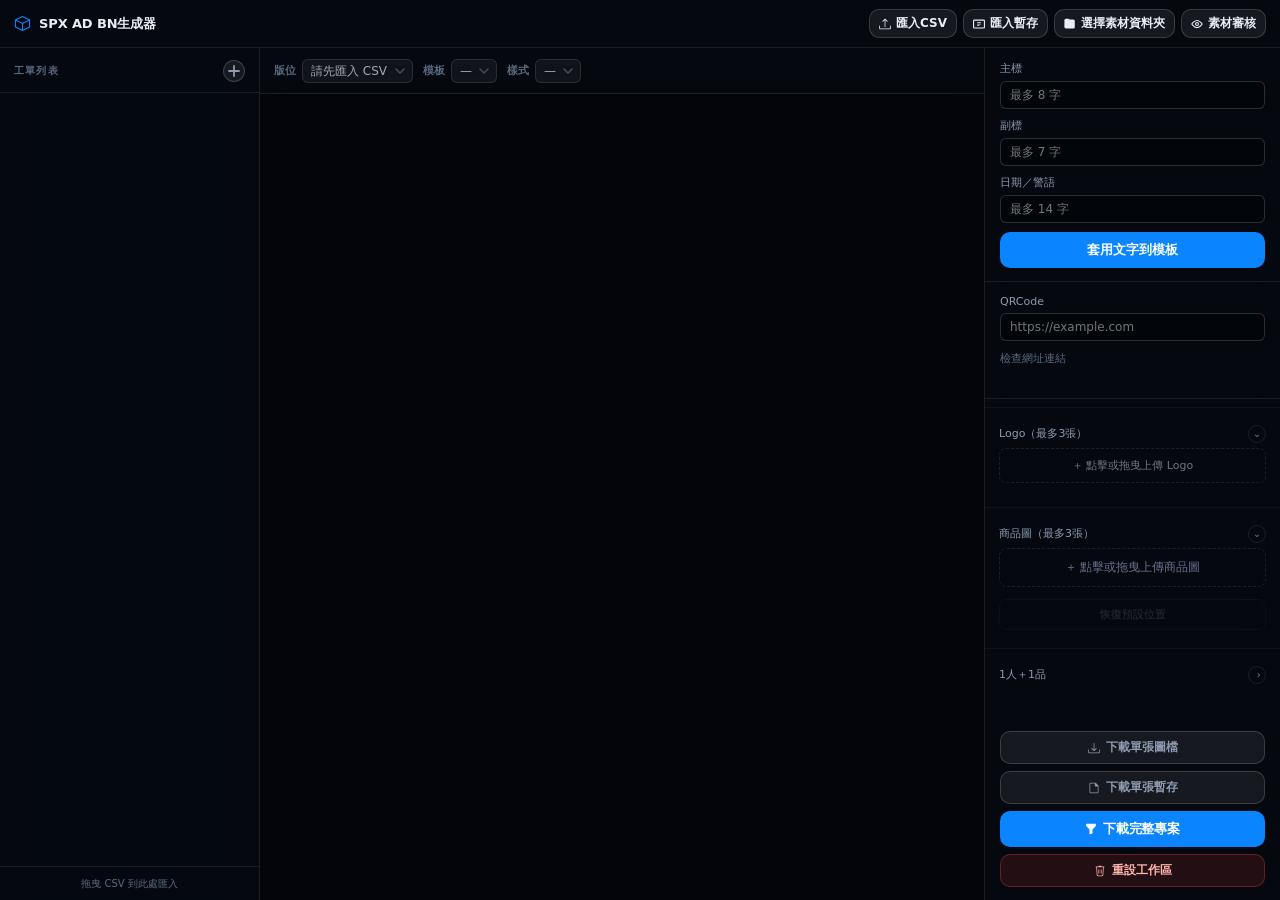
==== index.html @ cc558099 "ux: simplify upload panel copy" ====
<!doctype html>
<html lang="zh-Hant">
<head>
  <meta charset="utf-8">
  <meta name="viewport" content="width=device-width, initial-scale=1">
  <title>SPX BN生成器</title>
  <link rel="icon" href="/favicon.svg" type="image/svg+xml">
  <link rel="stylesheet" href="src/app.css?v=20260714-qrcode-a">
  <link rel="stylesheet" href="src/asset-review.css?v=20260710-review-ui-step4-a">
  <script src="js/banwords-engine-hbn.js?v=20260628"></script>
  <script src="js/banwords-data.js?v=20260628"></script>
</head>
<body>
  <!-- file:// 警告橫幅（HTTP server 下自動隱藏） -->
  <div id="file-protocol-warn" style="display:none;position:fixed;inset:0;z-index:9999;background:rgba(6,9,15,.92);backdrop-filter:blur(12px);align-items:center;justify-content:center;flex-direction:column;gap:16px;color:#fff;font-family:system-ui,sans-serif;text-align:center;padding:32px">
    <div style="font-size:48px">⚠️</div>
    <div style="font-size:20px;font-weight:600">請用「launch/啟動 AD 管理器（Chrome）.command」開啟</div>
    <div style="font-size:14px;color:#aaa;max-width:480px;line-height:1.6">
      直接用 Chrome 開啟 .html 檔案會因為瀏覽器安全限制，導致模板無法載入。<br>
      請雙擊資料夾內的 <strong style="color:#fff">「launch/啟動 AD 管理器（Chrome）.command」</strong> 檔案。
    </div>
    <div style="font-size:13px;color:#666;margin-top:8px">（若已在 localhost 開啟而看到此訊息，請忽略並關閉）</div>
    <button onclick="document.getElementById('file-protocol-warn').style.display='none'"
      style="margin-top:8px;padding:10px 24px;background:#0a84ff;border:none;border-radius:8px;color:#fff;font-size:14px;cursor:pointer">
      我知道了，繼續（功能可能不完整）
    </button>
  </div>
  <script>
    if (location.protocol === 'file:') {
      var w = document.getElementById('file-protocol-warn');
      w.style.display = 'flex';
    }
  </script>

  <div class="shell">

    <!-- ── 頂欄 ── -->
    <header class="topbar">
      <div class="topbar-brand">
        <svg class="brand-icon" viewBox="0 0 24 24" fill="none" xmlns="http://www.w3.org/2000/svg">
          <path d="M12 2L2 7v10l10 5 10-5V7L12 2z" stroke="currentColor" stroke-width="1.5" stroke-linejoin="round"/>
          <path d="M2 7l10 5 10-5M12 12v10" stroke="currentColor" stroke-width="1.5"/>
        </svg>
        <span class="brand-name">SPX AD BN生成器</span>
      </div>
      <div class="topbar-center">
        <div id="system-status" class="status-badge" style="display:none" aria-live="polite">
          <span class="status-dot"></span>
          <span class="status-text"></span>
        </div>
      </div>
      <div class="topbar-actions">
        <button id="import-btn" class="btn-topbar" type="button">
          <svg width="12" height="12" viewBox="0 0 16 16" fill="currentColor"><path d="M.5 9.9a.5.5 0 0 1 .5.5v2.5a1 1 0 0 0 1 1h12a1 1 0 0 0 1-1v-2.5a.5.5 0 0 1 1 0v2.5a2 2 0 0 1-2 2H2a2 2 0 0 1-2-2v-2.5a.5.5 0 0 1 .5-.5z"/><path d="M7.646 1.146a.5.5 0 0 1 .708 0l3 3a.5.5 0 0 1-.708.708L8.5 2.707V11.5a.5.5 0 0 1-1 0V2.707L5.354 4.854a.5.5 0 1 1-.708-.708l3-3z"/></svg>
          匯入CSV
        </button>
        <button id="import-state-btn" class="btn-topbar" type="button">
          <svg width="12" height="12" viewBox="0 0 16 16" fill="currentColor"><path d="M1.75 2A1.75 1.75 0 0 0 0 3.75v8.5C0 13.216.784 14 1.75 14h12.5A1.75 1.75 0 0 0 16 12.25v-8.5A1.75 1.75 0 0 0 14.25 2H1.75zm0 1.5h12.5a.25.25 0 0 1 .25.25v8.5a.25.25 0 0 1-.25.25H1.75a.25.25 0 0 1-.25-.25v-8.5a.25.25 0 0 1 .25-.25z"/><path d="M5.5 5.5h5v1h-5v-1zm0 2h5v1h-5v-1zm0 2h3v1h-3v-1z"/></svg>
          匯入暫存
        </button>
        <button id="folder-btn" class="btn-topbar" type="button">
          <svg width="12" height="12" viewBox="0 0 16 16" fill="currentColor"><path d="M.54 3.87.5 3a2 2 0 0 1 2-2h3.19a2 2 0 0 1 1.345.51l.33.33h5.02a2 2 0 0 1 2 2v8a2 2 0 0 1-2 2H2.5a2 2 0 0 1-2-1.87L.54 3.87z"/></svg>
          選擇素材資料夾
        </button>
        <div id="asset-review-entry" class="topbar-review-entry">
          <button id="asset-review-menu-btn" class="btn-topbar btn-topbar-review" type="button" aria-haspopup="menu" aria-expanded="false">
            <svg width="12" height="12" viewBox="0 0 16 16" fill="currentColor"><path d="M8 2.5c-3.6 0-6.33 3.35-7.34 4.82a1.18 1.18 0 0 0 0 1.36C1.67 10.15 4.4 13.5 8 13.5s6.33-3.35 7.34-4.82a1.18 1.18 0 0 0 0-1.36C14.33 5.85 11.6 2.5 8 2.5zm0 9.5c-2.93 0-5.3-2.77-6.08-4C2.7 6.77 5.07 4 8 4s5.3 2.77 6.08 4C13.3 9.23 10.93 12 8 12z"/><path d="M8 5.25A2.75 2.75 0 1 0 8 10.75 2.75 2.75 0 0 0 8 5.25zm0 4A1.25 1.25 0 1 1 8 6.75a1.25 1.25 0 0 1 0 2.5z"/></svg>
            <span id="asset-review-entry-text">素材審核</span>
          </button>
          <div id="asset-review-menu" class="asset-review-menu" role="menu" hidden>
            <button id="processed-folder-btn" class="asset-review-menu-item" type="button" role="menuitem">匯入處理結果</button>
            <button id="rerun-manifest-btn" class="asset-review-menu-item" type="button" role="menuitem" disabled>重新去背素材（0）</button>
            <button id="review-assets-btn" class="asset-review-menu-item primary" type="button" role="menuitem">開啟素材審核</button>
          </div>
        </div>
        <div id="folder-status" class="status-badge success topbar-badge" style="display:none" aria-live="polite">
          <span class="status-dot"></span>
          <span id="folder-status-text">—</span>
        </div>
        <div id="csv-status" class="status-badge success topbar-badge" style="display:none" aria-live="polite">
          <span class="status-dot"></span>
          <span id="csv-status-text">—</span>
        </div>
        <input id="import-file" type="file" accept=".xlsx,.xls,.csv" style="display:none" aria-hidden="true">
        <input id="import-state-file" type="file" accept=".json,.zip,application/json,application/zip" style="display:none" aria-hidden="true">
      </div>
    </header>

    <!-- ── AI Workflow — Ready Check 提示（Coding Phase 1／7）──
         Runtime-only，預設 hidden；不屬於 Control Center UI Upgrade 的
         Locked header/entry 結構，是獨立於 topbar 之外的附加提示列。 -->
    <div id="ai-workflow-ready-check-banner" hidden
      style="padding:10px 16px;background:#3a2200;color:#ffd9a0;font-size:13px;text-align:center;border-bottom:1px solid #5a3800;">
      <span>請先開啟 Photoshop</span>
      <button id="ai-workflow-ready-check-retry-btn" type="button"
        style="margin-left:12px;padding:4px 12px;border-radius:6px;border:1px solid #ffd9a0;background:transparent;color:#ffd9a0;font-size:13px;cursor:pointer;">
        重新檢查
      </button>
    </div>

    <!-- ── AI Workflow — Processing Mode 提示（Coding Phase 2／7 建立，
         Phase 3／7 加上 Progress N/M）── Runtime-only；Execute Accepted
         後顯示，文字由 Processing Mode Controller 依 Status Polling 回傳的
         current／total 更新；Completed／PartialFailure／Failure 之後本
         Phase 仍不關閉（解除鎖定屬於 Phase 4 範圍）。
         Stage 3 Root Cause Fix（Rerun Processing Notice Regression）：改為
         position:fixed + 與既有 Lock Overlay／Recovery Banner 同一量級的
         z-index——Rerun 觸發時 Review Workspace（position:fixed 全螢幕
         Modal）仍持續開著，先前這裡是一般 position:static 的區塊元素，一
         定會被疊在下面，導致 Rerun 時看起來「只剩下進度文字」。First
         Run／Rerun 共用同一個元素、同一套 enter()／updateProgress()／
         showCompleted() 邏輯完全不變，這裡只調整既有元素的定位方式，不是
         第二套 Banner。 -->
    <div id="ai-workflow-processing-banner" hidden
      style="position:fixed;top:0;left:0;right:0;z-index:99999;padding:10px 16px;background:#0a2540;color:#8fd3ff;font-size:13px;text-align:center;border-bottom:1px solid #123a5e;">
      <span id="ai-workflow-processing-banner-text">素材處理中</span>
      <div id="ai-workflow-processing-banner-notice" style="margin-top:4px;font-size:12px;color:#6fa9d6;line-height:1.5;">
        請勿操作 Photoshop，系統將自動完成背景處理。完成後將自動帶入素材審閱。
      </div>
    </div>

    <!-- ── AI Workflow — Global Interaction Lock Overlay（Coding Phase 2／7）
         全畫面透明遮罩，Processing Mode 期間擋下對其下所有既有 UI（含動態
         注入的外掛內容）的滑鼠／觸控互動；不修改任何既有元素本身。 -->
    <div id="ai-workflow-processing-lock-overlay" hidden
      style="position:fixed;inset:0;z-index:99998;background:transparent;cursor:not-allowed;"
      aria-hidden="true"></div>

    <!-- ── AI Workflow — Recovery Banner（Coding Phase 6／7：Error /
         Recovery Hardening）── 可復原的失敗狀態下顯示；position:fixed 且
         z-index 高於上面的 Lock Overlay（99998），因此即使 Lock 仍持續維
         持，這個 Banner 本身與其唯一的動作按鈕依然可以點擊——除了這個按鈕
         之外，使用者不能操作任何其他既有 UI（不能修改文字、切換工單、下
         載、匯入 CSV、選素材資料夾或開始新 Workflow）。內容（訊息／按鈕文
         字／按下按鈕要做什麼）完全由 js/ai-workflow-recovery.js 決定，本
         元素本身不含任何情境專屬文字。 -->
    <div id="ai-workflow-recovery-banner" hidden
      style="position:fixed;left:50%;top:16px;transform:translateX(-50%);z-index:99999;max-width:420px;padding:14px 18px;border-radius:10px;background:#2a0f0f;color:#ffd0d0;font-size:13px;text-align:center;border:1px solid #6e2020;box-shadow:0 8px 24px rgba(0,0,0,.4);">
      <div id="ai-workflow-recovery-message" style="margin-bottom:10px;line-height:1.5;"></div>
      <button id="ai-workflow-recovery-action-btn" type="button"
        style="padding:6px 18px;border-radius:6px;border:1px solid #ffd0d0;background:transparent;color:#ffd0d0;font-size:13px;cursor:pointer;">
        重試
      </button>
    </div>

    <!-- ── 工作區三欄 ── -->
    <div class="workspace">

      <!-- 左：工單列表 -->
      <aside class="job-panel" id="job-panel">
        <div class="job-panel-head">
          <span class="panel-eyebrow">工單列表</span>
          <button id="add-job-btn" class="btn-icon-round" title="新增空白工單">
            <svg width="12" height="12" viewBox="0 0 12 12" fill="none"><path d="M6 1v10M1 6h10" stroke="currentColor" stroke-width="1.8" stroke-linecap="round"/></svg>
          </button>
        </div>
        <div id="job-list" class="job-list"></div>

        <!-- 驗證錯誤面板 -->
        <div id="validation-panel" class="validation-panel" style="display:none">
          <div class="validation-panel-head">
            <svg width="12" height="12" viewBox="0 0 16 16" fill="currentColor"><path d="M8.982 1.566a1.13 1.13 0 0 0-1.96 0L.165 13.233c-.457.778.091 1.767.98 1.767h13.713c.889 0 1.438-.99.98-1.767L8.982 1.566zM8 5c.535 0 .954.462.9.995l-.35 3.507a.552.552 0 0 1-1.1 0L7.1 5.995A.905.905 0 0 1 8 5zm.002 6a1 1 0 1 1 0 2 1 1 0 0 1 0-2z"/></svg>
            <span>素材問題</span>
          </div>
          <div id="validation-errors" class="validation-errors"></div>
        </div>

        <div class="job-panel-foot">
          <p class="job-hint">拖曳 CSV 到此處匯入</p>
        </div>
      </aside>

      <!-- 中：預覽區 -->
      <main class="preview-panel">
        <div class="preview-toolbar">
          <div class="toolbar-selectors">
            <label class="toolbar-field">
              <span class="toolbar-label">版位</span>
              <select id="placement-select" class="toolbar-select"></select>
            </label>
            <label class="toolbar-field">
              <span class="toolbar-label">模板</span>
              <select id="template-select" class="toolbar-select"></select>
            </label>
            <label class="toolbar-field">
              <span class="toolbar-label">樣式</span>
              <select id="style-select" class="toolbar-select"></select>
            </label>
          </div>
        </div>
        <div class="preview-stage" id="preview-area">
          <div class="preview-loader" id="preview-loader">
            <div class="spinner"></div>
            <span>載入模板…</span>
          </div>
          <div id="preview-wrap" class="preview-block">
            <iframe id="canvas-frame" title="Banner 模板" style="display:none"></iframe>
            <img id="align-overlay" alt="" style="display:none;position:absolute;top:0;left:0;transform-origin:0 0;pointer-events:none;z-index:10;">
            <div id="prev-label" style="position:absolute;bottom:-22px;left:0;font-size:11px;color:#687090;white-space:nowrap;"></div>
          </div>
        </div>
      </main>

      <!-- 右：控制面板 -->
      <aside class="control-panel">

        <section class="ctrl-section">
          <label class="ctrl-label">
            <span class="ctrl-label-text">主標 <span id="count-headline" class="char-count"></span></span>
            <input id="field-headline" type="text" maxlength="40" placeholder="最多 8 字">
          </label>
          <label class="ctrl-label">
            <span class="ctrl-label-text">副標 <span id="count-subheadline" class="char-count"></span></span>
            <input id="field-subheadline" type="text" maxlength="40" placeholder="最多 7 字">
          </label>
          <label class="ctrl-label">
            <span class="ctrl-label-text">日期／警語 <span id="count-disclaimer" class="char-count"></span></span>
            <input id="field-disclaimer" type="text" maxlength="80" placeholder="最多 14 字">
          </label>
          <button id="apply-record" class="btn-primary" type="button">套用文字到模板</button>
        </section>

        <!-- QRCode：docs/proposals/QR-Code-Product-Proposal.md -->
        <section class="ctrl-section" id="qrcode-section">
          <label class="ctrl-label">
            <span class="ctrl-label-text">QRCode</span>
            <input id="field-qrcode-url" type="text" placeholder="https://example.com">
          </label>
          <a id="qrcode-check-link" href="#" target="_blank" rel="noopener" class="qrcode-check-link" aria-disabled="true" style="pointer-events:none;">檢查網址連結</a>
          <div id="qrcode-status" class="qrcode-status" aria-live="polite"></div>
        </section>

        <!-- Logo、商品圖、1人+1品 由 bn-editor-plugin.js 動態注入 -->
        <div id="sidebar-scroll" style="display:flex;flex-direction:column;"></div>

        <!-- 操作按鈕 -->
        <div class="ctrl-actions">
          <button id="download-btn" class="btn-secondary" type="button">
            <svg width="12" height="12" viewBox="0 0 16 16" fill="currentColor"><path d="M.5 9.9a.5.5 0 0 1 .5.5v2.5a1 1 0 0 0 1 1h12a1 1 0 0 0 1-1v-2.5a.5.5 0 0 1 1 0v2.5a2 2 0 0 1-2 2H2a2 2 0 0 1-2-2v-2.5a.5.5 0 0 1 .5-.5z"/><path d="M7.646 11.854a.5.5 0 0 0 .708 0l3-3a.5.5 0 0 0-.708-.708L8.5 10.293V1.5a.5.5 0 0 0-1 0v8.793L5.354 8.146a.5.5 0 1 0-.708.708l3 3z"/></svg>
            下載單張圖檔
          </button>
          <button id="single-state-btn" class="btn-secondary" type="button">
            <svg width="12" height="12" viewBox="0 0 16 16" fill="currentColor"><path d="M2 2.5A1.5 1.5 0 0 1 3.5 1h6.086a1.5 1.5 0 0 1 1.06.44l2.914 2.914A1.5 1.5 0 0 1 14 5.414V13.5a1.5 1.5 0 0 1-1.5 1.5h-9A1.5 1.5 0 0 1 2 13.5v-11zM3.5 2a.5.5 0 0 0-.5.5v11a.5.5 0 0 0 .5.5h9a.5.5 0 0 0 .5-.5V6h-2.5A1.5 1.5 0 0 1 9 4.5V2H3.5z"/></svg>
            下載單張暫存
          </button>
          <button id="batch-btn" class="btn-primary" type="button">
            <svg width="12" height="12" viewBox="0 0 16 16" fill="currentColor"><path d="M1.5 1.5A.5.5 0 0 1 2 1h12a.5.5 0 0 1 .5.5v2a.5.5 0 0 1-.128.334L10 8.692V13.5a.5.5 0 0 1-.342.474l-3 1A.5.5 0 0 1 6 14.5V8.692L1.628 3.834A.5.5 0 0 1 1.5 3.5v-2z"/></svg>
            下載完整專案
          </button>
          <button id="reset-workspace-btn" class="btn-danger" type="button">
            <svg width="12" height="12" viewBox="0 0 16 16" fill="currentColor"><path d="M6.5 1h3a.5.5 0 0 1 .5.5V2h3.5a.5.5 0 0 1 0 1H13l-.64 10.2A2 2 0 0 1 10.36 15H5.64a2 2 0 0 1-1.996-1.8L3 3h-.5a.5.5 0 0 1 0-1H6v-.5a.5.5 0 0 1 .5-.5zM4 3l.64 10.14a1 1 0 0 0 .998.86h4.724a1 1 0 0 0 .998-.86L12 3H4z"/><path d="M6.5 5.5A.5.5 0 0 1 7 6v5a.5.5 0 0 1-1 0V6a.5.5 0 0 1 .5-.5zm3 0A.5.5 0 0 1 10 6v5a.5.5 0 0 1-1 0V6a.5.5 0 0 1 .5-.5z"/></svg>
            重設工作區
          </button>
        </div>

      </aside>
    </div><!-- /workspace -->
  </div><!-- /shell -->

  <!-- ── 批次進度 Modal ── -->
  <div id="batch-modal" class="batch-modal" style="display:none" role="dialog" aria-modal="true" aria-label="下載完整專案進度">
    <div class="batch-modal-box">
      <div class="batch-modal-head">
        <span class="batch-modal-title">下載完整專案</span>
        <button id="batch-cancel-btn" class="batch-cancel-btn" type="button" aria-label="關閉">
          <svg width="12" height="12" viewBox="0 0 12 12" fill="none" aria-hidden="true"><path d="M2 2l8 8M10 2l-8 8" stroke="currentColor" stroke-width="1.8" stroke-linecap="round"/></svg>
        </button>
      </div>
      <div class="batch-progress-track">
        <div id="batch-progress-bar" class="batch-progress-bar" style="width:0%"></div>
      </div>
      <div id="batch-progress-text" class="batch-progress-text">準備中…</div>
      <div id="batch-job-log" class="batch-job-log"></div>
    </div>
  </div>

  <!-- ── 重設工作區確認 Modal ── -->
  <div id="reset-modal" class="batch-modal reset-modal" style="display:none" role="dialog" aria-modal="true" aria-labelledby="reset-modal-title">
    <div class="batch-modal-box reset-modal-box">
      <div class="batch-modal-head">
        <span id="reset-modal-title" class="batch-modal-title">重設工作區？</span>
        <button id="reset-close-btn" class="batch-cancel-btn" type="button" aria-label="關閉">
          <svg width="12" height="12" viewBox="0 0 12 12" fill="none" aria-hidden="true"><path d="M2 2l8 8M10 2l-8 8" stroke="currentColor" stroke-width="1.8" stroke-linecap="round"/></svg>
        </button>
      </div>
      <div class="reset-modal-body">
        <p>這會清除目前尚未儲存的所有資料。</p>
        <p>建議先下載暫存檔，以免遺失目前工作進度。</p>
      </div>
      <div class="reset-modal-actions">
        <button id="reset-cancel-btn" class="btn-secondary" type="button">取消</button>
        <button id="reset-confirm-btn" class="btn-danger" type="button">重設工作區</button>
      </div>
    </div>
  </div>

  <!-- libs -->
  <script src="config/templates.js"></script>
  <script src="js/xlsx.full.min.js"></script>
  <script src="js/jszip.min.js"></script>
  <script src="js/template-loader.js?v=20260701r"></script>
  <script src="js/bn-image-utils.js?v=20260701d"></script>
  <script src="js/product-slot-utils.js?v=20260701e"></script>
  <script src="js/asset-classifier.js?v=20260704a"></script>
  <script src="tools/qrcode-demo/qrcode.js?v=20260714a"></script>
  <script src="js/qrcode-url-utils.js?v=20260714a"></script>
  <script src="js/asset-processing.js?v=20260704a"></script>
  <script src="js/asset-render-payload.js?v=20260705-product-filename-a"></script>
  <script src="js/smart-layout-propagation.js?v=20260707-smart-layout-a"></script>
  <script src="js/asset-pipeline-state.js?v=20260709-review-ux-b"></script>
  <script src="js/asset-pipeline-manifest.js?v=20260705-2a"></script>
  <script src="js/project-persistence.js?v=20260709-persistence-core-a"></script>
  <script src="js/asset-resolver.js?v=20260705-2a"></script>
  <script src="js/asset-edit-session.js?v=20260708-review-editor-a"></script>
  <script src="js/asset-review-editor.js?v=20260710-review-ui-step2-a"></script>
  <script src="js/asset-review-workspace.js?v=20260710-review-ui-step4-a"></script>
  <script src="js/ai-workflow-ready-check.js?v=20260711-ai-workflow-phase1-a"></script>
  <script src="js/ai-workflow-manifest-build.js?v=20260711-ai-workflow-phase2-a"></script>
  <script src="js/ai-workflow-execution.js?v=20260711-ai-workflow-phase2-a"></script>
  <script src="js/ai-workflow-processing-mode.js?v=20260711-ai-workflow-phase6-a"></script>
  <script src="js/ai-workflow-status-polling.js?v=20260711-ai-workflow-phase6-a"></script>
  <script src="js/ai-workflow-auto-import.js?v=20260711-ai-workflow-phase6-a"></script>
  <script src="js/ai-workflow-orchestrator.js?v=20260711-ai-workflow-phase6-a"></script>
  <script src="js/ai-workflow-recovery.js?v=20260711-ai-workflow-phase6-a"></script>
  <script defer src="src/app.js?v=20260714-qrcode-a"></script>
  <script src="js/template-controls.js?v=20260701h"></script>
  <script src="js/logo-editor-plugin.js?v=20260629"></script>
  <script src="js/editor-plugin.js?v=20260629"></script>
  <script src="js/bn-editor-plugin.js?v=20260714a"></script>
</body>
</html>
---- src/app.css ----
/* ═══════════════════════════════════════════════
   AD 電子版位管理器 — 控制中心樣式
   深色系 + Apple 簡約玻璃效果
═══════════════════════════════════════════════ */

/* ── 設計令牌 ── */
:root {
  --bg-base:        #06090f;
  --bg-surface:     rgba(255,255,255,0.04);
  --bg-surface-2:   rgba(255,255,255,0.07);
  --bg-surface-3:   rgba(255,255,255,0.10);

  --border:         rgba(255,255,255,0.09);
  --border-strong:  rgba(255,255,255,0.16);

  --text-primary:   #e8edf5;
  --text-secondary: #8e9baf;
  --text-tertiary:  #5a6a80;

  --accent:         #0a84ff;
  --accent-dim:     rgba(10,132,255,0.15);
  --accent-border:  rgba(10,132,255,0.40);

  --success:        #30d158;
  --success-dim:    rgba(48,209,88,0.12);
  --success-border: rgba(48,209,88,0.30);
  --error:          #ff453a;
  --error-dim:      rgba(255,69,58,0.12);
  --error-border:   rgba(255,69,58,0.30);
  --warn:           #ffd60a;
  --warn-dim:       rgba(255,214,10,0.12);

  --radius-sm:  6px;
  --radius:     10px;
  --radius-lg:  14px;

  --glass: blur(18px) saturate(1.6);

  --topbar-h:      48px;
  --job-panel-w:   260px;
  --ctrl-panel-w:  296px;

  font-family:
    -apple-system,
    BlinkMacSystemFont,
    "Segoe UI",
    "PingFang TC",
    "Microsoft JhengHei",
    "Noto Sans TC",
    system-ui,
    sans-serif;
  color-scheme: dark;
}

*, *::before, *::after { box-sizing: border-box; }
html, body { margin: 0; height: 100%; overflow: hidden; }
body {
  background: var(--bg-base);
  color: var(--text-primary);
  font-size: 13px;
  -webkit-font-smoothing: antialiased;
}

/* ─────────────────────────────────────
   殼
───────────────────────────────────── */
.shell { display: flex; flex-direction: column; height: 100vh; min-width: 960px; }

/* ─────────────────────────────────────
   頂欄
───────────────────────────────────── */
.topbar {
  flex: 0 0 auto;
  min-height: var(--topbar-h);
  display: flex;
  align-items: center;
  justify-content: space-between;
  flex-wrap: wrap;
  padding: 7px 14px;
  background: rgba(6,9,15,0.88);
  backdrop-filter: var(--glass);
  -webkit-backdrop-filter: var(--glass);
  border-bottom: 1px solid var(--border);
  gap: 10px;
  z-index: 100;
}

.topbar-brand {
  display: flex;
  align-items: center;
  gap: 8px;
  flex: 0 0 auto;
}
.brand-icon { width: 17px; height: 17px; color: var(--accent); flex-shrink: 0; }
.brand-name { font-size: 13px; font-weight: 700; letter-spacing: -.01em; white-space: nowrap; }

.topbar-center { flex: 1 1 160px; min-width: 120px; display: flex; justify-content: center; }

.status-badge,
.status-pill,
.folder-chip {
  display: inline-flex;
  align-items: center;
  gap: 6px;
  padding: 4px 10px;
  border-radius: 999px;
  background: var(--bg-surface);
  border: 1px solid var(--border);
  font-size: 11px;
  font-weight: 600;
  color: var(--text-secondary);
  line-height: 1;
  white-space: nowrap;
  max-width: 190px;
  overflow: hidden;
  text-overflow: ellipsis;
  transition: background .2s, border-color .2s, color .2s, opacity .2s, transform .2s;
}
.status-badge.success,
.status-pill.success,
.folder-chip.success,
.folder-chip { background: var(--success-dim); border-color: var(--success-border); color: var(--success); }
.status-badge.error,
.status-pill.error,
.folder-chip.error { background: var(--error-dim); border-color: var(--error-border); color: var(--error); }
.status-dot {
  width: 6px; height: 6px; border-radius: 50%;
  background: var(--text-tertiary);
  transition: background .2s;
  flex-shrink: 0;
}
.status-badge.success .status-dot,
.status-pill.success .status-dot,
.folder-chip.success .status-dot,
.folder-chip .status-dot { background: var(--success); }
.status-badge.error .status-dot,
.status-pill.error .status-dot,
.folder-chip.error .status-dot { background: var(--error); }

.topbar-actions {
  flex: 1 1 640px;
  min-width: 0;
  display: flex;
  align-items: center;
  justify-content: flex-end;
  flex-wrap: wrap;
  gap: 6px;
}

.topbar-badge { margin-left: -2px; }

.btn-topbar {
  display: inline-flex;
  align-items: center;
  gap: 5px;
  padding: 5px 9px;
  border: 1px solid var(--border-strong);
  border-radius: var(--radius);
  background: var(--bg-surface-2);
  color: var(--text-primary);
  font: inherit;
  font-size: 12px;
  font-weight: 600;
  cursor: pointer;
  transition: background .15s, border-color .15s;
  white-space: nowrap;
}
.btn-topbar:hover { background: var(--bg-surface-3); border-color: rgba(255,255,255,.22); }
.btn-topbar:disabled, .btn-topbar.is-disabled { opacity: .45; cursor: not-allowed; }
.btn-topbar:disabled:hover, .btn-topbar.is-disabled:hover { background: var(--bg-surface-2); border-color: var(--border-strong); }

.topbar-review-entry {
  position: relative;
  display: inline-flex;
  align-items: center;
}

.btn-topbar-review {
  max-width: 240px;
}

.btn-topbar-review span {
  overflow: hidden;
  text-overflow: ellipsis;
}

.asset-review-menu {
  position: absolute;
  top: calc(100% + 6px);
  right: 0;
  z-index: 240;
  min-width: 180px;
  padding: 6px;
  border-radius: var(--radius);
  border: 1px solid var(--border-strong);
  background: rgba(12,16,24,0.96);
  box-shadow: 0 16px 40px rgba(0,0,0,.42);
  backdrop-filter: var(--glass);
  -webkit-backdrop-filter: var(--glass);
}

.asset-review-menu[hidden] { display: none; }

.asset-review-menu-item {
  width: 100%;
  display: flex;
  align-items: center;
  justify-content: flex-start;
  min-height: 30px;
  padding: 7px 9px;
  border: 0;
  border-radius: var(--radius-sm);
  background: transparent;
  color: var(--text-primary);
  font: inherit;
  font-size: 12px;
  font-weight: 650;
  text-align: left;
  cursor: pointer;
}

.asset-review-menu-item:hover { background: var(--bg-surface-2); }
.asset-review-menu-item.primary { color: #dbeafe; }
.asset-review-menu-item:disabled {
  color: var(--text-tertiary);
  cursor: not-allowed;
}
.asset-review-menu-item:disabled:hover { background: transparent; }

@media (max-width: 1240px) {
  .topbar {
    align-items: flex-start;
  }

  .topbar-center {
    order: 3;
    flex: 1 1 100%;
    justify-content: flex-start;
  }

  .topbar-actions {
    flex: 1 1 calc(100% - 190px);
  }

  .btn-topbar {
    font-size: 11px;
    padding-inline: 8px;
  }

  .btn-topbar-review {
    max-width: 190px;
  }

  .status-badge,
  .status-pill,
  .folder-chip {
    max-width: 150px;
  }
}

/* ─────────────────────────────────────
   工作區：三欄
───────────────────────────────────── */
.workspace {
  flex: 1;
  display: grid;
  grid-template-columns: var(--job-panel-w) 1fr var(--ctrl-panel-w);
  min-height: 0;
  overflow: hidden;
}

/* ─────────────────────────────────────
   左：工單列表
───────────────────────────────────── */
.job-panel {
  display: flex;
  flex-direction: column;
  background: rgba(6,9,15,0.6);
  backdrop-filter: var(--glass);
  -webkit-backdrop-filter: var(--glass);
  border-right: 1px solid var(--border);
  overflow: hidden;
}
.job-panel.drop-highlight { outline: 2px dashed var(--accent); outline-offset: -3px; }

.job-panel-head {
  flex: 0 0 auto;
  display: flex;
  align-items: center;
  justify-content: space-between;
  padding: 12px 14px 10px;
  border-bottom: 1px solid var(--border);
}
.panel-eyebrow {
  font-size: 10px;
  font-weight: 800;
  letter-spacing: .12em;
  text-transform: uppercase;
  color: var(--text-tertiary);
}

.btn-icon-round {
  width: 22px; height: 22px;
  border-radius: 50%;
  border: 1px solid var(--border-strong);
  background: var(--bg-surface-2);
  color: var(--text-secondary);
  display: flex; align-items: center; justify-content: center;
  cursor: pointer;
  transition: background .15s, color .15s, border-color .15s;
  padding: 0;
}
.btn-icon-round:hover { background: var(--accent-dim); border-color: var(--accent-border); color: var(--accent); }
.btn-icon-round svg { pointer-events: none; }

.job-list {
  flex: 1;
  overflow-y: auto;
  padding: 7px;
  display: flex;
  flex-direction: column;
  gap: 4px;
}
.job-list::-webkit-scrollbar { width: 3px; }
.job-list::-webkit-scrollbar-thumb { background: var(--border-strong); border-radius: 3px; }

/* 工單卡片 */
.job-card {
  display: flex;
  align-items: center;
  gap: 8px;
  padding: 7px 9px;
  border-radius: var(--radius);
  border: 1px solid transparent;
  background: var(--bg-surface);
  cursor: pointer;
  transition: background .15s, border-color .15s;
  user-select: none;
  position: relative;
}
.job-card:hover  { background: var(--bg-surface-2); border-color: var(--border); }
.job-card.active { background: var(--accent-dim); border-color: var(--accent-border); }

.job-card-thumb {
  flex: 0 0 56px; width: 56px; height: 44px;
  border-radius: var(--radius-sm);
  background: var(--bg-surface-3);
  border: 1px solid var(--border);
  overflow: hidden;
  display: flex; align-items: center; justify-content: center;
  position: relative;
  padding: 3px;
}
.job-card-thumb img {
  width: 100%;
  height: 100%;
  object-fit: contain;
  border-radius: calc(var(--radius-sm) - 3px);
  display: block;
}
.job-card-thumb-placeholder { font-size: 16px; opacity: .28; }
.job-card-thumb-placeholder.loading {
  width: 100%;
  height: 100%;
  border-radius: calc(var(--radius-sm) - 3px);
  opacity: 1;
  background: linear-gradient(90deg, rgba(255,255,255,.06), rgba(255,255,255,.16), rgba(255,255,255,.06));
  background-size: 220% 100%;
  animation: thumbShimmer 1.2s ease-in-out infinite;
}
@keyframes thumbShimmer {
  from { background-position: 120% 0; }
  to   { background-position: -120% 0; }
}

/* 驗證狀態點 */
.job-valid-dot {
  position: absolute;
  bottom: 2px; right: 2px;
  width: 8px; height: 8px;
  border-radius: 50%;
  border: 1.5px solid var(--bg-base);
}
.job-valid-dot.ok      { background: var(--success); }
.job-valid-dot.error   { background: var(--error); }
.job-valid-dot.pending { background: var(--text-tertiary); }
.job-valid-dot.warn    { background: var(--warn); }

.job-card-body { flex: 1; min-width: 0; }
.job-card-num  { font-size: 10px; color: var(--text-tertiary); margin-bottom: 1px; }
.job-card-headline { font-size: 12px; font-weight: 600; color: var(--text-primary); overflow: hidden; text-overflow: ellipsis; white-space: nowrap; }
.job-card-sub  { font-size: 10px; color: var(--text-secondary); overflow: hidden; text-overflow: ellipsis; white-space: nowrap; margin-top: 1px; }

.job-card-del {
  flex: 0 0 auto; opacity: 0;
  width: 16px; height: 16px;
  border-radius: 50%; border: none;
  background: rgba(255,69,58,.18); color: var(--error);
  font-size: 10px; cursor: pointer;
  display: flex; align-items: center; justify-content: center;
  transition: opacity .15s, background .15s; padding: 0;
}
.job-card:hover .job-card-del { opacity: 1; }
.job-card-del:hover { background: rgba(255,69,58,.35); }

/* 驗證錯誤面板 */
.validation-panel {
  flex: 0 0 auto;
  border-top: 1px solid var(--error-border);
  background: var(--error-dim);
  max-height: 140px;
  overflow-y: auto;
}
.validation-panel-head {
  display: flex; align-items: center; gap: 5px;
  padding: 8px 12px 5px;
  font-size: 11px; font-weight: 700; color: var(--error);
}
.validation-errors { padding: 0 12px 8px; }
.validation-error-item {
  font-size: 10px; color: var(--error);
  padding: 2px 0;
  white-space: nowrap; overflow: hidden; text-overflow: ellipsis;
}

.job-panel-foot { flex: 0 0 auto; padding: 9px 12px; border-top: 1px solid var(--border); }
.job-hint { margin: 0; font-size: 10px; color: var(--text-tertiary); text-align: center; line-height: 1.5; }

/* ─────────────────────────────────────
   中：預覽
───────────────────────────────────── */
.preview-panel {
  display: flex; flex-direction: column;
  min-width: 0; background: var(--bg-base); overflow: hidden;
}

.preview-toolbar {
  flex: 0 0 46px;
  display: flex; align-items: center; justify-content: space-between;
  padding: 0 14px;
  background: rgba(6,9,15,0.75);
  backdrop-filter: var(--glass); -webkit-backdrop-filter: var(--glass);
  border-bottom: 1px solid var(--border);
  gap: 12px;
}
.toolbar-selectors { display: flex; align-items: center; gap: 10px; }
.toolbar-field { display: flex; align-items: center; gap: 6px; }
.toolbar-label { font-size: 11px; color: var(--text-tertiary); font-weight: 600; white-space: nowrap; }
.toolbar-select {
  appearance: none; -webkit-appearance: none;
  padding: 4px 24px 4px 8px;
  border: 1px solid var(--border-strong);
  border-radius: var(--radius-sm);
  background: var(--bg-surface-2) url("data:image/svg+xml,%3Csvg xmlns='http://www.w3.org/2000/svg' width='10' height='6' viewBox='0 0 10 6'%3E%3Cpath d='M1 1l4 4 4-4' stroke='%235a6a80' stroke-width='1.5' fill='none' stroke-linecap='round'/%3E%3C/svg%3E") no-repeat right 7px center;
  color: var(--text-primary); font: inherit; font-size: 12px;
  cursor: pointer; transition: border-color .15s; max-width: 200px;
}
.toolbar-select:focus { outline: none; border-color: var(--accent); }
.preview-stage {
  flex: 1; position: relative; overflow: hidden; background: #03050a;
  display: flex; align-items: center; justify-content: center;
}
.preview-loader {
  position: absolute; inset: 0;
  display: flex; flex-direction: column;
  align-items: center; justify-content: center;
  gap: 12px; color: var(--text-tertiary); font-size: 12px;
}
.spinner {
  width: 24px; height: 24px;
  border: 2px solid var(--border);
  border-top-color: var(--accent);
  border-radius: 50%;
  animation: spin .8s linear infinite;
}
@keyframes spin { to { transform: rotate(360deg); } }

/* ─── preview-wrap：由 fitPreview() 動態設寬高（等於 banner 縮放後的視覺尺寸） ─── */
#preview-wrap {
  position: relative;
  overflow: hidden;
  flex-shrink: 0;
}

#canvas-frame {
  display: block;
  border: 0;
  transform-origin: 0 0;   /* scale 從 iframe 左上角展開，wrap 已對齊 */
}

/* ─────────────────────────────────────
   右：控制面板
───────────────────────────────────── */
.control-panel {
  display: flex; flex-direction: column;
  background: rgba(6,9,15,0.72);
  backdrop-filter: var(--glass); -webkit-backdrop-filter: var(--glass);
  border-left: 1px solid var(--border);
  overflow-y: auto; overflow-x: hidden;
}
.control-panel::-webkit-scrollbar { width: 3px; }
.control-panel::-webkit-scrollbar-thumb { background: var(--border-strong); border-radius: 3px; }

.ctrl-section { padding: 13px 15px; border-bottom: 1px solid var(--border); }
.ctrl-section-title {
  display: flex; align-items: center; gap: 6px;
  margin: 0 0 11px;
  font-size: 10px; font-weight: 800; letter-spacing: .08em; text-transform: uppercase;
  color: var(--text-tertiary);
}

.ctrl-label { display: block; margin-bottom: 9px; }
.ctrl-label-text {
  display: flex; align-items: baseline; gap: 6px;
  font-size: 11px; color: var(--text-secondary); margin-bottom: 5px; font-weight: 500;
}

.s-section {
  display: flex;
  align-items: baseline;
  gap: 6px;
  margin: 10px 14px 5px !important;
  font-size: 11px;
  line-height: 1.2;
  color: var(--text-secondary);
  font-weight: 500;
  letter-spacing: 0;
  text-transform: none;
}

#sidebar-scroll .s-section:first-child {
  margin-top: 13px !important;
}

#sidebar-scroll .bn-section {
  padding-top: 0;
}

.ctrl-label input {
  display: block; width: 100%;
  padding: 6px 9px;
  border: 1px solid var(--border-strong);
  border-radius: var(--radius-sm);
  background: rgba(0,0,0,.30); color: var(--text-primary);
  font: inherit; font-size: 12px;
  transition: border-color .15s, box-shadow .15s; outline: none;
}
.ctrl-label input:focus { border-color: var(--accent); box-shadow: 0 0 0 3px var(--accent-dim); }

.char-count { font-size: 10px; color: var(--text-tertiary); margin-left: auto; }
.char-count.over { color: var(--error); font-weight: 700; }

/* QRCode：docs/proposals/QR-Code-Product-Proposal.md */
.qrcode-check-link { display: inline-block; font-size: 11px; color: var(--accent); margin-bottom: 5px; }
.qrcode-check-link[aria-disabled="true"] { color: var(--text-tertiary); text-decoration: none; }
.qrcode-status { min-height: 14px; font-size: 11px; color: var(--text-secondary); }

/* 素材清單（CSV 匯入後顯示） */
.asset-file-list {
  display: flex; flex-direction: column; gap: 3px;
  margin-bottom: 8px;
  max-height: 72px; overflow-y: auto;
}
.asset-file-list::-webkit-scrollbar { width: 2px; }
.asset-file-list::-webkit-scrollbar-thumb { background: var(--border-strong); }
.asset-empty { font-size: 11px; color: var(--text-tertiary); font-style: italic; }
.asset-file-item {
  display: flex; align-items: center; gap: 6px;
  font-size: 11px; color: var(--text-secondary);
  padding: 2px 0;
}
.asset-file-item .asset-dot {
  width: 6px; height: 6px; border-radius: 50%; flex-shrink: 0;
}
.asset-dot.ok    { background: var(--success); }
.asset-dot.miss  { background: var(--error); }
.asset-dot.none  { background: var(--text-tertiary); }
.asset-file-name { overflow: hidden; text-overflow: ellipsis; white-space: nowrap; }

/* Logo 上傳 drop */
.upload-drop {
  position: relative;
  border: 1.5px dashed var(--border-strong);
  border-radius: var(--radius);
  cursor: pointer;
  transition: border-color .15s, background .15s;
}
.upload-drop:hover, .upload-drop.drag-over { border-color: var(--accent); background: var(--accent-dim); }
.upload-drop input[type=file] { position: absolute; inset: 0; opacity: 0; cursor: pointer; font-size: 0; }
.upload-drop-inner {
  display: flex; flex-direction: column; align-items: center; justify-content: center;
  gap: 4px; padding: 12px 10px; pointer-events: none;
}
.upload-icon { color: var(--text-tertiary); }
.upload-drop-inner span { font-size: 11px; color: var(--text-secondary); font-weight: 500; }

/* 操作按鈕 */
.ctrl-actions {
  padding: 13px 15px;
  display: flex; flex-direction: column; gap: 7px;
  margin-top: auto;
}

button { font: inherit; cursor: pointer; }

.btn-primary {
  width: 100%; padding: 9px 14px;
  border: none; border-radius: var(--radius);
  background: var(--accent); color: #fff;
  font-size: 13px; font-weight: 700; letter-spacing: -.01em;
  display: flex; align-items: center; justify-content: center; gap: 6px;
  transition: opacity .15s, transform .1s;
}
.btn-primary:hover   { opacity: .88; }
.btn-primary:active  { transform: scale(.98); }
.btn-primary:disabled { opacity: .4; cursor: not-allowed; }

.btn-secondary {
  width: 100%; padding: 7px 12px;
  border: 1px solid var(--border-strong); border-radius: var(--radius);
  background: var(--bg-surface-2); color: var(--text-secondary);
  font-size: 12px; font-weight: 600;
  display: flex; align-items: center; justify-content: center; gap: 6px;
  transition: background .15s, border-color .15s, color .15s;
}
.btn-secondary:hover { background: var(--bg-surface-3); color: var(--text-primary); }


.bn-product-master-actions {
  display: grid;
  grid-template-columns: 1fr 1fr;
  gap: 6px;
  margin-top: 8px;
}

.bn-master-layout-btn {
  min-height: 30px;
  padding: 6px 8px;
  border: 1px solid var(--border-strong);
  border-radius: var(--radius-sm);
  background: var(--bg-surface-2);
  color: var(--text-secondary);
  font-size: 11px;
  font-weight: 700;
  line-height: 1.25;
}
.bn-master-layout-btn:hover:not(:disabled) {
  border-color: var(--accent);
  color: var(--text-primary);
  background: var(--accent-dim);
}
.bn-master-layout-btn:disabled {
  opacity: .42;
  cursor: not-allowed;
}

.smart-layout-modal {
  position: fixed;
  inset: 0;
  z-index: 1002;
  display: flex;
  align-items: center;
  justify-content: center;
  padding: 20px;
  background: rgba(0,0,0,.68);
  backdrop-filter: blur(8px);
  -webkit-backdrop-filter: blur(8px);
}
.smart-layout-modal-box {
  width: min(420px, 92vw);
  border: 1px solid var(--border-strong);
  border-radius: var(--radius-lg);
  background: #0f1520;
  box-shadow: 0 24px 60px rgba(0,0,0,.6);
  padding: 18px;
}
.smart-layout-modal-title {
  font-size: 15px;
  font-weight: 800;
  color: var(--text-primary);
  margin-bottom: 8px;
}
.smart-layout-modal-body {
  font-size: 13px;
  line-height: 1.65;
  color: var(--text-secondary);
}
.smart-layout-modal-meta {
  margin-top: 10px;
  font-size: 11px;
  color: var(--text-tertiary);
}
.smart-layout-modal-actions {
  display: grid;
  grid-template-columns: 1fr 1fr;
  gap: 10px;
  margin-top: 16px;
}

.btn-danger {
  width: 100%; padding: 7px 12px;
  border: 1px solid var(--error-border); border-radius: var(--radius);
  background: var(--error-dim); color: #ffb4ad;
  font-size: 12px; font-weight: 700;
  display: flex; align-items: center; justify-content: center; gap: 6px;
  transition: background .15s, border-color .15s, color .15s, transform .1s;
}
.btn-danger:hover { background: rgba(255,69,58,.18); color: #ffd8d4; border-color: rgba(255,69,58,.48); }
.btn-danger:active { transform: scale(.98); }
.btn-danger:disabled { opacity: .45; cursor: not-allowed; }

.btn-outline {
  width: 100%; padding: 7px 11px;
  border: 1.5px dashed var(--border-strong); border-radius: var(--radius);
  background: transparent; color: var(--text-secondary);
  font-size: 12px; font-weight: 600;
  transition: border-color .15s, color .15s, background .15s;
}
.btn-outline:hover { border-color: var(--accent); color: var(--accent); background: var(--accent-dim); }

/* ─────────────────────────────────────
   批次進度 Modal
───────────────────────────────────── */
.batch-modal {
  position: fixed; inset: 0;
  background: rgba(0,0,0,.70);
  backdrop-filter: blur(8px); -webkit-backdrop-filter: blur(8px);
  z-index: 999;
  display: flex; align-items: center; justify-content: center;
}
.batch-modal-box {
  width: min(440px, 90vw);
  background: #0f1520;
  border: 1px solid var(--border-strong);
  border-radius: var(--radius-lg);
  box-shadow: 0 24px 60px rgba(0,0,0,.6);
  overflow: hidden;
}
.batch-modal-head {
  display: flex; align-items: center; justify-content: space-between;
  padding: 15px 18px 12px;
  border-bottom: 1px solid var(--border);
}
.batch-modal-title { font-size: 14px; font-weight: 700; }
.batch-cancel-btn {
  width: 26px; height: 26px; padding: 0;
  border: 1px solid var(--border-strong); border-radius: 50%;
  background: transparent; color: var(--text-secondary);
  display: inline-flex; align-items: center; justify-content: center;
  cursor: pointer; transition: background .15s, color .15s, border-color .15s;
}
.batch-cancel-btn:hover { background: var(--bg-surface-3); color: var(--text-primary); border-color: var(--text-tertiary); }
.batch-cancel-btn:disabled { opacity: .75; cursor: pointer; }

.reset-modal-box { width: min(420px, 90vw); }
.reset-modal-body {
  padding: 16px 18px 4px;
  color: var(--text-secondary);
  font-size: 13px;
  line-height: 1.65;
}
.reset-modal-body p { margin: 0 0 8px; }
.reset-modal-actions {
  display: grid;
  grid-template-columns: 1fr 1fr;
  gap: 10px;
  padding: 12px 18px 18px;
}

.batch-progress-track {
  height: 4px; background: var(--bg-surface-3); overflow: hidden;
}
.batch-progress-bar {
  height: 100%;
  background: linear-gradient(90deg, var(--accent), #0af);
  transition: width .3s ease;
}
.batch-progress-text {
  padding: 10px 18px 6px;
  font-size: 12px; color: var(--text-secondary);
}
.batch-job-log {
  padding: 0 18px 14px;
  max-height: 180px; overflow-y: auto;
  display: flex; flex-direction: column; gap: 3px;
}
.batch-job-log::-webkit-scrollbar { width: 3px; }
.batch-job-log::-webkit-scrollbar-thumb { background: var(--border-strong); }
.batch-log-item {
  font-size: 11px; padding: 3px 0;
  display: flex; align-items: center; gap: 7px;
  border-bottom: 1px solid var(--border);
}
.batch-log-item:last-child { border-bottom: none; }
.batch-log-item .log-icon { flex-shrink: 0; font-size: 12px; }
.batch-log-item .log-name { flex: 1; overflow: hidden; text-overflow: ellipsis; white-space: nowrap; color: var(--text-secondary); }
.batch-log-item.ok   .log-name { color: var(--success); }
.batch-log-item.err  .log-name { color: var(--error); }
.batch-log-item.skip .log-name { color: var(--text-tertiary); }

/* ── Plugin 下載列隱藏（控制台不需要） ── */
#bn-download-bar .bn-dl-btn      { display: none !important; }
#bn-download-bar .bn-dl-progress { display: none !important; }
---- src/asset-review.css ----
.asset-review-modal {
  position: fixed;
  inset: 0;
  z-index: 1000;
  display: flex;
  align-items: center;
  justify-content: center;
  padding: 24px;
  background: rgba(0,0,0,.72);
  backdrop-filter: blur(8px);
  -webkit-backdrop-filter: blur(8px);
}

.asset-review-dialog {
  width: min(1120px, 96vw);
  height: min(760px, 92vh);
  display: flex;
  flex-direction: column;
  overflow: hidden;
  background: #0f1520;
  border: 1px solid var(--border-strong);
  border-radius: var(--radius-lg);
  box-shadow: 0 24px 70px rgba(0,0,0,.62);
}

.asset-review-header {
  flex: 0 0 auto;
  display: flex;
  align-items: center;
  justify-content: space-between;
  gap: 14px;
  padding: 15px 18px 13px;
  border-bottom: 1px solid var(--border);
}

.asset-review-title-wrap {
  min-width: 0;
}

.asset-review-title {
  color: var(--text-primary);
  font-size: 15px;
  font-weight: 800;
}

.asset-review-summary {
  margin-top: 4px;
  color: var(--text-tertiary);
  font-size: 11px;
  font-weight: 600;
}

.asset-review-progress-main,
.asset-review-progress-chip,
.asset-review-complete-message {
  display: inline-flex;
  align-items: center;
  min-height: 20px;
  margin-right: 7px;
}

.asset-review-progress-main {
  color: var(--text-primary);
  font-weight: 850;
}

.asset-review-progress-chip {
  padding: 2px 7px;
  border: 1px solid var(--border);
  border-radius: 999px;
  background: rgba(255,255,255,.04);
  color: var(--text-secondary);
}

.asset-review-complete-message {
  color: #bdf7d2;
  font-weight: 850;
}

.asset-review-mode-switch {
  display: flex;
  flex-wrap: wrap;
  gap: 6px;
  margin-top: 8px;
}

.asset-review-mode-btn {
  min-height: 26px;
  padding: 0 9px;
  border: 1px solid var(--border);
  border-radius: 999px;
  background: rgba(255,255,255,.035);
  color: var(--text-secondary);
  font-size: 11px;
  font-weight: 800;
  cursor: pointer;
}

.asset-review-mode-btn:hover,
.asset-review-mode-btn.is-active {
  border-color: var(--accent);
  background: var(--accent-dim);
  color: var(--text-primary);
}

.asset-review-close {
  min-width: 52px;
  height: 28px;
  padding: 0 10px;
  flex: 0 0 auto;
  border: 1px solid var(--border-strong);
  border-radius: 999px;
  background: transparent;
  color: var(--text-secondary);
  font-size: 12px;
  font-weight: 800;
  line-height: 1;
  cursor: pointer;
}

.asset-review-close:hover {
  background: var(--bg-surface-3);
  color: var(--text-primary);
}

.asset-review-body {
  min-height: 0;
  flex: 1 1 auto;
  display: grid;
  grid-template-columns: minmax(260px, 320px) 1fr;
}

.asset-review-list {
  min-height: 0;
  flex: 1 1 auto;
  overflow: auto;
  padding: 10px;
  border-right: 1px solid var(--border);
  background: rgba(255,255,255,.02);
}

.asset-review-modal-workspace .asset-review-list {
  border-right: 0;
  background: transparent;
}

.asset-review-item {
  width: 100%;
  display: block;
  padding: 10px;
  margin: 0 0 8px;
  text-align: left;
  border: 1px solid var(--border);
  border-radius: var(--radius);
  background: var(--bg-surface-2);
  color: var(--text-primary);
  cursor: pointer;
}

.asset-review-item:hover,
.asset-review-item.is-active {
  border-color: var(--accent);
  background: var(--accent-dim);
}

.asset-review-item-top,
.asset-review-detail-head {
  display: flex;
  align-items: center;
  justify-content: space-between;
  gap: 10px;
}

.asset-review-role {
  color: var(--text-secondary);
  font-size: 11px;
  font-weight: 800;
  text-transform: uppercase;
}

.asset-review-status {
  flex: 0 0 auto;
  padding: 3px 7px;
  border: 1px solid var(--border);
  border-radius: 999px;
  color: var(--text-secondary);
  background: rgba(255,255,255,.04);
  font-size: 10px;
  font-weight: 800;
}

.asset-review-status.status-approved {
  color: #bdf7d2;
  border-color: rgba(48,209,88,.38);
  background: rgba(48,209,88,.14);
}

.asset-review-status.status-needs_rerun {
  color: #ffe0a8;
  border-color: rgba(255,159,10,.42);
  background: rgba(255,159,10,.13);
}

/* 去背失敗獨立分類（Bug Fix）：與核准（綠）／重新去背（橘）區分開的紅色。 */
.asset-review-status.status-background_removal_failed {
  color: #ffb4ab;
  border-color: rgba(255,69,58,.42);
  background: rgba(255,69,58,.13);
}

.asset-review-dirty-dot {
  margin-left: auto;
  color: #ffd166;
  font-size: 13px;
  line-height: 1;
  text-shadow: 0 0 10px rgba(255,209,102,.35);
}

.asset-review-filename {
  margin-top: 8px;
  color: var(--text-primary);
  font-size: 12px;
  font-weight: 700;
  overflow-wrap: anywhere;
}

.asset-review-meta {
  margin-top: 5px;
  color: var(--text-tertiary);
  font-size: 11px;
  font-weight: 600;
}

.asset-review-detail {
  min-width: 0;
  min-height: 0;
  overflow: auto;
  padding: 16px;
}

.asset-review-detail-title {
  min-width: 0;
  color: var(--text-primary);
  font-size: 16px;
  font-weight: 800;
  overflow-wrap: anywhere;
}

.asset-review-facts {
  display: grid;
  grid-template-columns: repeat(2, minmax(0, 1fr));
  gap: 8px;
  margin-top: 14px;
}

.asset-review-fact {
  min-width: 0;
  padding: 9px 10px;
  border: 1px solid var(--border);
  border-radius: var(--radius);
  background: rgba(255,255,255,.03);
}

.asset-review-fact span {
  display: block;
  margin-bottom: 4px;
  color: var(--text-tertiary);
  font-size: 10px;
  font-weight: 800;
  text-transform: uppercase;
}

.asset-review-fact strong {
  display: block;
  color: var(--text-secondary);
  font-size: 12px;
  overflow-wrap: anywhere;
}

.asset-review-previews {
  display: grid;
  grid-template-columns: repeat(2, minmax(0, 1fr));
  gap: 12px;
  margin-top: 14px;
}

.asset-review-preview {
  min-width: 0;
}

.asset-review-preview-title {
  margin-bottom: 7px;
  color: var(--text-secondary);
  font-size: 12px;
  font-weight: 800;
}

.asset-review-preview-stage {
  height: clamp(260px, 46vh, 430px);
  display: flex;
  align-items: center;
  justify-content: center;
  overflow: hidden;
  border: 1px solid var(--border);
  border-radius: var(--radius);
  background-color: #1a1f2a;
  background-image:
    linear-gradient(45deg, rgba(255,255,255,.055) 25%, transparent 25%),
    linear-gradient(-45deg, rgba(255,255,255,.055) 25%, transparent 25%),
    linear-gradient(45deg, transparent 75%, rgba(255,255,255,.055) 75%),
    linear-gradient(-45deg, transparent 75%, rgba(255,255,255,.055) 75%);
  background-size: 20px 20px;
  background-position: 0 0, 0 10px, 10px -10px, -10px 0;
}

.asset-review-img {
  display: block;
  max-width: 100%;
  max-height: 100%;
  object-fit: contain;
}

.asset-review-loading,
.asset-review-missing,
.asset-review-empty,
.asset-review-filter-empty {
  color: var(--text-tertiary);
  font-size: 12px;
  font-weight: 700;
}

.asset-review-empty {
  padding: 18px;
}

.asset-review-filter-empty {
  min-height: 100%;
  display: flex;
  align-items: center;
  justify-content: center;
  padding: 24px;
  text-align: center;
}

.asset-review-actions {
  display: grid;
  grid-template-columns: repeat(3, minmax(0, 1fr));
  gap: 10px;
  margin-top: 14px;
}

/* 去背失敗獨立分類（Bug Fix）：取代核准／重新去背／撤回三顆按鈕的提示文字。 */
.asset-review-failed-hint {
  margin-top: 14px;
  padding: 10px 14px;
  border: 1px solid rgba(255,69,58,.32);
  border-radius: var(--radius);
  background: rgba(255,69,58,.08);
  color: #ffb4ab;
  font-size: 13px;
  font-weight: 700;
  text-align: center;
}

.asset-review-action {
  min-height: 34px;
  border-radius: var(--radius);
  border: 1px solid var(--border-strong);
  color: var(--text-primary);
  font-size: 12px;
  font-weight: 800;
  cursor: pointer;
}

.asset-review-action.approve {
  border-color: rgba(48,209,88,.48);
  background: rgba(48,209,88,.18);
}

.asset-review-action.rerun {
  border-color: rgba(255,159,10,.48);
  background: rgba(255,159,10,.16);
}

.asset-review-action.undo-decision {
  border-color: var(--border-strong);
  background: rgba(255,255,255,.025);
  color: var(--text-secondary);
}

.asset-review-action.undo-decision:not(:disabled):hover {
  color: var(--text-primary);
  background: rgba(255,255,255,.06);
}

.asset-review-action.is-disabled,
.asset-review-action:disabled {
  cursor: not-allowed;
  opacity: .45;
  filter: grayscale(.35);
}

.asset-review-action:not(:disabled):hover {
  filter: brightness(1.12);
}

@media (max-width: 820px) {
  .asset-review-modal {
    padding: 10px;
  }

  .asset-review-dialog {
    height: 94vh;
  }

  .asset-review-body {
    grid-template-columns: 1fr;
  }

  .asset-review-list {
    max-height: 190px;
    border-right: none;
    border-bottom: 1px solid var(--border);
  }

  .asset-review-previews,
  .asset-review-facts,
  .asset-review-actions {
    grid-template-columns: 1fr;
  }
}


/* Review Workspace editor shell */
.asset-review-modal-workspace {
  padding: 0;
  align-items: stretch;
  justify-content: stretch;
  background: #090d14;
  backdrop-filter: none;
  -webkit-backdrop-filter: none;
}

.asset-review-modal-workspace .asset-review-dialog {
  width: 100vw;
  height: 100vh;
  border: 0;
  border-radius: 0;
  box-shadow: none;
}

.asset-review-modal-workspace .asset-review-header {
  min-height: 58px;
  padding: 10px 14px;
  background: #101722;
}

.asset-review-nav {
  display: flex;
  align-items: center;
  gap: 8px;
  margin-left: auto;
}

.asset-review-nav-btn,
.asset-review-secondary-action {
  min-height: 30px;
  padding: 0 12px;
  border: 1px solid var(--border-strong);
  border-radius: var(--radius);
  background: var(--bg-surface-2);
  color: var(--text-primary);
  font-size: 12px;
  font-weight: 800;
  cursor: pointer;
}

.asset-review-nav-btn:hover,
.asset-review-secondary-action:hover {
  border-color: var(--accent);
  background: var(--accent-dim);
}

.asset-review-modal-workspace .asset-review-body {
  grid-template-columns: minmax(220px, 280px) minmax(0, 1fr);
  min-height: 0;
}

.asset-review-navigator {
  min-height: 0;
  display: flex;
  flex-direction: column;
  border-right: 1px solid var(--border);
  background: rgba(255,255,255,.02);
}

.asset-review-navigator-header {
  flex: 0 0 auto;
  padding: 10px;
  border-bottom: 1px solid var(--border);
  background: #101722;
}

.asset-review-navigator-summary {
  margin-top: 0;
}

.asset-review-navigator-summary .asset-review-progress-main {
  display: flex;
  margin-right: 0;
  margin-bottom: 7px;
  font-size: 15px;
}

.asset-review-navigator-summary .asset-review-progress-chip,
.asset-review-navigator-summary .asset-review-complete-message {
  margin-right: 5px;
  margin-bottom: 4px;
}

.asset-review-navigator .asset-review-mode-switch {
  display: grid;
  grid-template-columns: repeat(2, minmax(0, 1fr));
  margin-top: 8px;
}

.asset-review-navigator .asset-review-mode-btn {
  width: 100%;
}

.asset-review-modal-workspace .asset-review-detail {
  min-height: 0;
  display: flex;
  flex-direction: column;
  overflow: hidden;
  padding: 0;
}

.asset-review-workspace {
  min-height: 0;
  flex: 1 1 auto;
  display: grid;
  grid-template-columns: 78px minmax(0, 1fr) minmax(220px, 290px);
  background: #0b1018;
}

.asset-review-workspace[data-inspector="collapsed"] {
  grid-template-columns: 78px minmax(0, 1fr) 0;
}

.asset-review-tools {
  min-width: 0;
  padding: 10px 8px;
  border-right: 1px solid var(--border);
  background: #101722;
}

.asset-review-tool {
  width: 100%;
  min-height: 42px;
  margin-bottom: 8px;
  padding: 4px 5px;
  border: 1px solid var(--border);
  border-radius: var(--radius);
  background: var(--bg-surface-2);
  color: var(--text-secondary);
  font-size: 11px;
  font-weight: 800;
  cursor: pointer;
}

.asset-review-tool:hover,
.asset-review-tool.is-active {
  border-color: var(--accent);
  color: var(--text-primary);
  background: var(--accent-dim);
}

.asset-review-tool.is-disabled,
.asset-review-tool:disabled {
  cursor: not-allowed;
  opacity: .45;
  filter: grayscale(.35);
}

.asset-review-editor-pane {
  min-width: 0;
  min-height: 0;
  display: flex;
  flex-direction: column;
}

.asset-review-editor-head {
  flex: 0 0 auto;
  min-height: 54px;
  display: flex;
  align-items: center;
  justify-content: space-between;
  gap: 12px;
  padding: 9px 12px;
  border-bottom: 1px solid var(--border);
  background: #0f1520;
}

.asset-review-editor-title-wrap {
  min-width: 0;
}

.asset-review-editor-actions {
  flex: 0 0 auto;
  display: flex;
  align-items: center;
  gap: 10px;
}

.asset-review-zoom-status {
  min-width: 52px;
  color: var(--text-tertiary);
  font-size: 12px;
  font-weight: 800;
  text-align: right;
}

.asset-review-editor-stage {
  position: relative;
  min-height: 0;
  flex: 1 1 auto;
  overflow: hidden;
  outline: none;
  background-color: #171d27;
  background-image:
    linear-gradient(45deg, rgba(255,255,255,.05) 25%, transparent 25%),
    linear-gradient(-45deg, rgba(255,255,255,.05) 25%, transparent 25%),
    linear-gradient(45deg, transparent 75%, rgba(255,255,255,.05) 75%),
    linear-gradient(-45deg, transparent 75%, rgba(255,255,255,.05) 75%);
  background-size: 22px 22px;
  background-position: 0 0, 0 11px, 11px -11px, -11px 0;
  touch-action: none;
}

.asset-review-editor-stage-inner {
  position: absolute;
  inset: 0;
  display: flex;
  align-items: center;
  justify-content: center;
  pointer-events: none;
}

.asset-review-editor-image {
  display: block;
  max-width: none;
  max-height: none;
  transform-origin: center center;
  will-change: transform;
  user-select: none;
  -webkit-user-drag: none;
}

.asset-review-editor-loading {
  position: absolute;
  left: 50%;
  top: 50%;
  transform: translate(-50%, -50%);
}

.asset-review-settings {
  min-width: 0;
  overflow: auto;
  padding: 12px;
  border-left: 1px solid var(--border);
  background: #101722;
}

.asset-review-workspace[data-inspector="collapsed"] .asset-review-settings {
  display: none;
}

.asset-review-inspector-panel {
  display: none;
}

.asset-review-workspace[data-inspector="expanded"] .asset-review-view-settings {
  display: block;
}

.asset-review-workspace[data-inspector="expanded"][data-tool="crop"] .asset-review-view-settings,
.asset-review-workspace[data-inspector="expanded"][data-tool="eraser"] .asset-review-view-settings {
  display: none;
}

.asset-review-workspace[data-inspector="expanded"][data-tool="crop"] .asset-review-crop-settings {
  display: block;
}

.asset-review-settings .asset-review-status {
  display: inline-flex;
  margin-bottom: 12px;
}

.asset-review-settings .asset-review-facts {
  grid-template-columns: 1fr;
  margin-top: 0;
}

.asset-review-settings-note {
  margin-top: 12px;
  padding: 10px;
  border: 1px solid var(--border);
  border-radius: var(--radius);
  color: var(--text-tertiary);
  background: rgba(255,255,255,.03);
  font-size: 12px;
  font-weight: 650;
  line-height: 1.5;
}

.asset-review-bottom-actions {
  flex: 0 0 auto;
  display: grid;
  grid-template-columns: repeat(3, minmax(0, 1fr));
  gap: 10px;
  margin: 0;
  padding: 10px 12px;
  border-top: 1px solid var(--border);
  background: #101722;
}

.asset-review-completion {
  min-height: 0;
  flex: 1 1 auto;
  display: flex;
  flex-direction: column;
  align-items: center;
  justify-content: center;
  gap: 14px;
  padding: 32px;
  text-align: center;
  background: #0b1018;
}

.asset-review-completion-mark {
  width: 48px;
  height: 48px;
  display: inline-flex;
  align-items: center;
  justify-content: center;
  border: 1px solid rgba(48,209,88,.38);
  border-radius: 999px;
  background: rgba(48,209,88,.12);
  color: #bdf7d2;
  font-size: 24px;
  font-weight: 900;
}

.asset-review-completion-title {
  margin: 0;
  color: var(--text-primary);
  font-size: 22px;
  font-weight: 900;
}

.asset-review-completion-copy {
  margin: 0;
  color: var(--text-secondary);
  font-size: 14px;
  font-weight: 800;
}

/* 去背失敗獨立分類（Bug Fix）：只提醒數量，不提供任何動作按鈕。 */
.asset-review-completion-copy-failed {
  color: #ffb4ab;
}

.asset-review-completion-actions {
  display: flex;
  flex-wrap: wrap;
  justify-content: center;
  gap: 10px;
  margin-top: 4px;
}

.asset-review-completion-btn {
  min-height: 36px;
  padding: 0 16px;
  border: 1px solid var(--border-strong);
  border-radius: var(--radius);
  color: var(--text-primary);
  font-size: 13px;
  font-weight: 850;
  cursor: pointer;
}

.asset-review-completion-btn.rerun {
  border-color: rgba(255,159,10,.48);
  background: rgba(255,159,10,.16);
}

.asset-review-completion-btn.secondary {
  background: var(--bg-surface-2);
}

.asset-review-completion-btn.undo-decision {
  border-color: var(--border-strong);
  background: rgba(255,255,255,.025);
  color: var(--text-secondary);
}

.asset-review-completion-btn.undo-decision:not(:disabled):hover {
  color: var(--text-primary);
  background: rgba(255,255,255,.06);
}

.asset-review-completion-btn.is-disabled,
.asset-review-completion-btn:disabled {
  cursor: not-allowed;
  opacity: .45;
  filter: grayscale(.35);
}

.asset-review-workspace[data-view-mode="original"] .asset-review-editor-stage {
  box-shadow: inset 0 0 0 2px rgba(10,132,255,.35);
}

@media (max-width: 980px) {
  .asset-review-modal-workspace .asset-review-body {
    grid-template-columns: 1fr;
  }

  .asset-review-modal-workspace .asset-review-navigator {
    max-height: 150px;
  }

  .asset-review-workspace {
    grid-template-columns: 66px minmax(0, 1fr);
  }

  .asset-review-settings,
  .asset-review-workspace[data-inspector="expanded"] .asset-review-settings {
    display: none;
  }

  .asset-review-modal-workspace .asset-review-bottom-actions {
    grid-template-columns: repeat(3, minmax(0, 1fr));
    gap: 6px;
    padding: 8px;
  }

  .asset-review-modal-workspace .asset-review-action {
    min-height: 32px;
    padding: 0 5px;
    font-size: 11px;
  }
}


/* Crop tool */
.asset-review-workspace[data-tool="crop"] .asset-review-editor-image {
  cursor: default;
}

.asset-review-crop-layer {
  position: absolute;
  inset: 0;
  z-index: 3;
  display: none;
  pointer-events: none;
}

.asset-review-crop-box {
  position: absolute;
  box-sizing: border-box;
  border: 2px solid #ffb020;
  background: rgba(255,176,32,.08);
  box-shadow:
    0 0 0 9999px rgba(0,0,0,.42),
    0 0 0 1px rgba(0,0,0,.42) inset;
  cursor: move;
  pointer-events: auto;
}

.asset-review-crop-box::before,
.asset-review-crop-box::after {
  content: "";
  position: absolute;
  inset: 33.333% 0 auto;
  border-top: 1px solid rgba(255,255,255,.45);
  pointer-events: none;
}

.asset-review-crop-box::after {
  inset: 66.666% 0 auto;
}

.asset-review-crop-handle {
  position: absolute;
  width: 14px;
  height: 14px;
  border: 2px solid #fff;
  border-radius: 50%;
  background: #ffb020;
  box-shadow: 0 1px 5px rgba(0,0,0,.4);
  pointer-events: auto;
}

.asset-review-crop-handle.handle-top,
.asset-review-crop-handle.handle-bottom {
  left: 50%;
  transform: translateX(-50%);
  cursor: ns-resize;
}

.asset-review-crop-handle.handle-left,
.asset-review-crop-handle.handle-right {
  top: 50%;
  transform: translateY(-50%);
  cursor: ew-resize;
}

.asset-review-crop-handle.handle-top {
  top: -8px;
}

.asset-review-crop-handle.handle-right {
  right: -8px;
}

.asset-review-crop-handle.handle-bottom {
  bottom: -8px;
}

.asset-review-crop-handle.handle-left {
  left: -8px;
}

.asset-review-crop-handle.handle-nw {
  left: -8px;
  top: -8px;
  cursor: nwse-resize;
}

.asset-review-crop-handle.handle-ne {
  right: -8px;
  top: -8px;
  cursor: nesw-resize;
}

.asset-review-crop-handle.handle-se {
  right: -8px;
  bottom: -8px;
  cursor: nwse-resize;
}

.asset-review-crop-handle.handle-sw {
  left: -8px;
  bottom: -8px;
  cursor: nesw-resize;
}

.asset-review-crop-action[hidden] {
  display: none;
}


/* Eraser tool */
.asset-review-eraser-canvas {
  position: absolute;
  z-index: 2;
  display: none;
  pointer-events: none;
  transform: translateZ(0);
  image-rendering: auto;
}

.asset-review-brush-cursor {
  position: absolute;
  z-index: 4;
  display: none;
  box-sizing: border-box;
  border-radius: 50%;
  pointer-events: none;
  transform: translateZ(0);
}

.asset-review-brush-cursor[data-brush-mode="hard"] {
  border: 2px solid #fff;
  background: rgba(255,255,255,.08);
  box-shadow: 0 0 0 1px rgba(0,0,0,.45), 0 0 8px rgba(0,0,0,.38);
}

.asset-review-brush-cursor[data-brush-mode="soft"] {
  border: 1px dashed rgba(255,255,255,.9);
  background: radial-gradient(circle, rgba(255,255,255,.16) 0%, rgba(255,255,255,.11) 35%, rgba(255,255,255,0) 72%);
  box-shadow: 0 0 0 1px rgba(0,0,0,.35), 0 0 14px rgba(255,255,255,.18);
}

.asset-review-workspace[data-tool="eraser"] .asset-review-editor-stage {
  cursor: none;
}

.asset-review-eraser-settings {
  margin-top: 12px;
  padding: 10px;
  border: 1px solid var(--border);
  border-radius: var(--radius);
  background: rgba(255,255,255,.03);
}

.asset-review-settings-title {
  margin-bottom: 9px;
  color: var(--text-secondary);
  font-size: 12px;
  font-weight: 850;
}

.asset-review-brush-mode {
  display: grid;
  grid-template-columns: repeat(2, minmax(0, 1fr));
  gap: 8px;
  margin-bottom: 12px;
}

.asset-review-brush-mode-btn {
  min-height: 30px;
  border: 1px solid var(--border);
  border-radius: var(--radius);
  background: var(--bg-surface-2);
  color: var(--text-secondary);
  font-size: 12px;
  font-weight: 800;
  cursor: pointer;
}

.asset-review-brush-mode-btn:hover,
.asset-review-brush-mode-btn.is-active {
  border-color: var(--accent);
  background: var(--accent-dim);
  color: var(--text-primary);
}

.asset-review-brush-size {
  display: grid;
  grid-template-columns: 1fr auto;
  gap: 7px 10px;
  align-items: center;
  color: var(--text-tertiary);
  font-size: 11px;
  font-weight: 800;
}

.asset-review-brush-size-input {
  grid-column: 1 / -1;
  width: 100%;
  accent-color: var(--accent);
}


/* Save + unsaved guard */
.asset-review-save-tool.is-saving {
  border-color: rgba(48,209,88,.5);
  color: #bdf7d2;
}

.asset-review-modal[data-saving="true"] .asset-review-nav-btn,
.asset-review-modal[data-saving="true"] .asset-review-close,
.asset-review-modal[data-saving="true"] .asset-review-item,
.asset-review-modal[data-saving="true"] .asset-review-action {
  cursor: wait;
  opacity: .55;
}

.asset-review-unsaved-backdrop {
  position: absolute;
  inset: 0;
  z-index: 20;
  display: flex;
  align-items: center;
  justify-content: center;
  padding: 24px;
  background: rgba(5,8,13,.62);
}

.asset-review-unsaved-dialog {
  width: min(360px, 92vw);
  padding: 18px;
  border: 1px solid var(--border-strong);
  border-radius: var(--radius-lg);
  background: #121a26;
  box-shadow: 0 18px 50px rgba(0,0,0,.45);
}

.asset-review-unsaved-title {
  color: var(--text-primary);
  font-size: 16px;
  font-weight: 850;
}

.asset-review-unsaved-copy {
  margin-top: 8px;
  color: var(--text-secondary);
  font-size: 13px;
  font-weight: 700;
}

.asset-review-unsaved-actions {
  display: grid;
  grid-template-columns: repeat(3, minmax(0, 1fr));
  gap: 8px;
  margin-top: 16px;
}

.asset-review-unsaved-btn {
  min-height: 34px;
  border: 1px solid var(--border-strong);
  border-radius: var(--radius);
  background: var(--bg-surface-2);
  color: var(--text-primary);
  font-size: 12px;
  font-weight: 850;
  cursor: pointer;
}

.asset-review-unsaved-btn.primary {
  border-color: rgba(48,209,88,.48);
  background: rgba(48,209,88,.18);
}

.asset-review-unsaved-btn.ghost {
  color: var(--text-secondary);
}

.asset-review-toast {
  position: absolute;
  right: 18px;
  bottom: 18px;
  z-index: 30;
  padding: 10px 13px;
  border: 1px solid rgba(48,209,88,.44);
  border-radius: var(--radius);
  background: rgba(19,43,29,.96);
  color: #d8ffe4;
  font-size: 12px;
  font-weight: 850;
  box-shadow: 0 10px 30px rgba(0,0,0,.38);
}
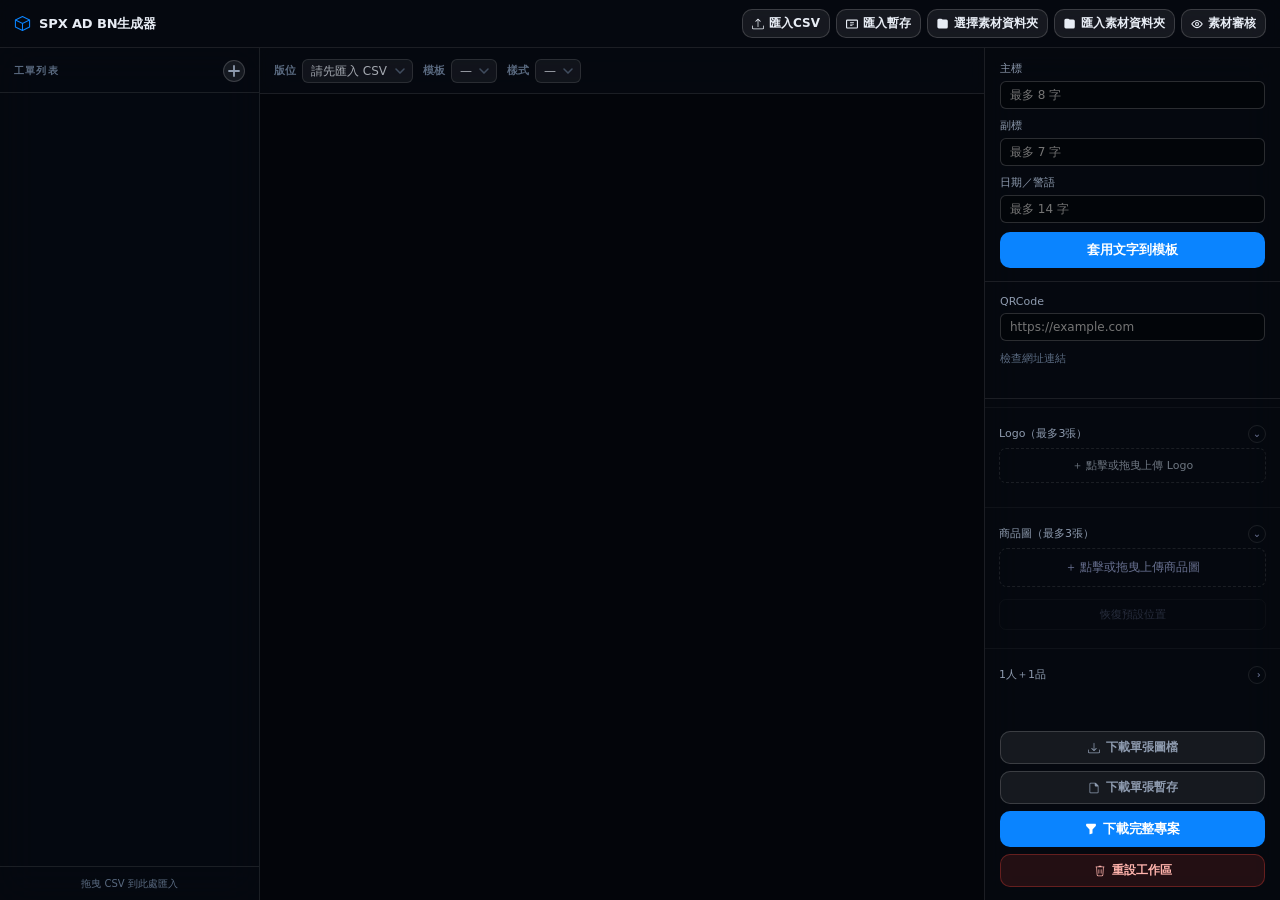
==== commit d5a22c86: "feat: add direct transparent asset import" ====
--- a/index.html
+++ b/index.html
@@ -6,7 +6,7 @@
   <title>SPX BN生成器</title>
   <link rel="icon" href="/favicon.svg" type="image/svg+xml">
   <link rel="stylesheet" href="src/app.css?v=20260714-qrcode-a">
-  <link rel="stylesheet" href="src/asset-review.css?v=20260710-review-ui-step4-a">
+  <link rel="stylesheet" href="src/asset-review.css?v=20260729-review-skip-a">
   <script src="js/banwords-engine-hbn.js?v=20260628"></script>
   <script src="js/banwords-data.js?v=20260628"></script>
 </head>
@@ -62,6 +62,10 @@
           <svg width="12" height="12" viewBox="0 0 16 16" fill="currentColor"><path d="M.54 3.87.5 3a2 2 0 0 1 2-2h3.19a2 2 0 0 1 1.345.51l.33.33h5.02a2 2 0 0 1 2 2v8a2 2 0 0 1-2 2H2.5a2 2 0 0 1-2-1.87L.54 3.87z"/></svg>
           選擇素材資料夾
         </button>
+        <button id="direct-folder-btn" class="btn-topbar" type="button">
+          <svg width="12" height="12" viewBox="0 0 16 16" fill="currentColor"><path d="M.54 3.87.5 3a2 2 0 0 1 2-2h3.19a2 2 0 0 1 1.345.51l.33.33h5.02a2 2 0 0 1 2 2v8a2 2 0 0 1-2 2H2.5a2 2 0 0 1-2-1.87L.54 3.87z"/><path d="M8 5.25a.5.5 0 0 1 .5.5V7.5h1.75a.5.5 0 0 1 0 1H8.5v1.75a.5.5 0 0 1-1 0V8.5H5.75a.5.5 0 0 1 0-1H7.5V5.75a.5.5 0 0 1 .5-.5z"/></svg>
+          匯入素材資料夾
+        </button>
         <div id="asset-review-entry" class="topbar-review-entry">
           <button id="asset-review-menu-btn" class="btn-topbar btn-topbar-review" type="button" aria-haspopup="menu" aria-expanded="false">
             <svg width="12" height="12" viewBox="0 0 16 16" fill="currentColor"><path d="M8 2.5c-3.6 0-6.33 3.35-7.34 4.82a1.18 1.18 0 0 0 0 1.36C1.67 10.15 4.4 13.5 8 13.5s6.33-3.35 7.34-4.82a1.18 1.18 0 0 0 0-1.36C14.33 5.85 11.6 2.5 8 2.5zm0 9.5c-2.93 0-5.3-2.77-6.08-4C2.7 6.77 5.07 4 8 4s5.3 2.77 6.08 4C13.3 9.23 10.93 12 8 12z"/><path d="M8 5.25A2.75 2.75 0 1 0 8 10.75 2.75 2.75 0 0 0 8 5.25zm0 4A1.25 1.25 0 1 1 8 6.75a1.25 1.25 0 0 1 0 2.5z"/></svg>
@@ -82,7 +86,7 @@
           <span id="csv-status-text">—</span>
         </div>
         <input id="import-file" type="file" accept=".xlsx,.xls,.csv" style="display:none" aria-hidden="true">
-        <input id="import-state-file" type="file" accept=".json,.zip,application/json,application/zip" style="display:none" aria-hidden="true">
+        <input id="import-state-file" type="file" accept=".json,application/json" multiple style="display:none" aria-hidden="true">
       </div>
     </header>
 
@@ -307,13 +311,13 @@
   <script src="js/asset-processing.js?v=20260704a"></script>
   <script src="js/asset-render-payload.js?v=20260705-product-filename-a"></script>
   <script src="js/smart-layout-propagation.js?v=20260707-smart-layout-a"></script>
-  <script src="js/asset-pipeline-state.js?v=20260709-review-ux-b"></script>
-  <script src="js/asset-pipeline-manifest.js?v=20260705-2a"></script>
+  <script src="js/asset-pipeline-state.js?v=20260729-review-skip-a"></script>
+  <script src="js/asset-pipeline-manifest.js?v=20260729-review-skip-a"></script>
   <script src="js/project-persistence.js?v=20260709-persistence-core-a"></script>
   <script src="js/asset-resolver.js?v=20260705-2a"></script>
   <script src="js/asset-edit-session.js?v=20260708-review-editor-a"></script>
   <script src="js/asset-review-editor.js?v=20260710-review-ui-step2-a"></script>
-  <script src="js/asset-review-workspace.js?v=20260710-review-ui-step4-a"></script>
+  <script src="js/asset-review-workspace.js?v=20260729-review-skip-a"></script>
   <script src="js/ai-workflow-ready-check.js?v=20260711-ai-workflow-phase1-a"></script>
   <script src="js/ai-workflow-manifest-build.js?v=20260711-ai-workflow-phase2-a"></script>
   <script src="js/ai-workflow-execution.js?v=20260711-ai-workflow-phase2-a"></script>
@@ -322,7 +326,7 @@
   <script src="js/ai-workflow-auto-import.js?v=20260711-ai-workflow-phase6-a"></script>
   <script src="js/ai-workflow-orchestrator.js?v=20260711-ai-workflow-phase6-a"></script>
   <script src="js/ai-workflow-recovery.js?v=20260711-ai-workflow-phase6-a"></script>
-  <script defer src="src/app.js?v=20260714-qrcode-a"></script>
+  <script defer src="src/app.js?v=20260729-review-skip-a"></script>
   <script src="js/template-controls.js?v=20260701h"></script>
   <script src="js/logo-editor-plugin.js?v=20260629"></script>
   <script src="js/editor-plugin.js?v=20260629"></script>
--- a/src/app.css
+++ b/src/app.css
@@ -389,7 +389,7 @@
 .job-card-body { flex: 1; min-width: 0; }
 .job-card-num  { font-size: 10px; color: var(--text-tertiary); margin-bottom: 1px; }
 .job-card-headline { font-size: 12px; font-weight: 600; color: var(--text-primary); overflow: hidden; text-overflow: ellipsis; white-space: nowrap; }
-.job-card-sub  { font-size: 10px; color: var(--text-secondary); overflow: hidden; text-overflow: ellipsis; white-space: nowrap; margin-top: 1px; }
+.job-card-sub  { font-size: 12px; color: var(--text-primary); overflow: hidden; text-overflow: ellipsis; white-space: nowrap; margin-top: 1px; }
 
 .job-card-del {
   flex: 0 0 auto; opacity: 0;
--- a/src/asset-review.css
+++ b/src/asset-review.css
@@ -201,6 +201,12 @@
   background: rgba(255,159,10,.13);
 }
 
+.asset-review-status.status-skipped {
+  color: var(--text-secondary);
+  border-color: var(--border-strong);
+  background: rgba(255,255,255,.04);
+}
+
 /* 去背失敗獨立分類（Bug Fix）：與核准（綠）／重新去背（橘）區分開的紅色。 */
 .asset-review-status.status-background_removal_failed {
   color: #ffb4ab;
@@ -382,13 +388,13 @@
   background: rgba(255,159,10,.16);
 }
 
-.asset-review-action.undo-decision {
+.asset-review-action.skip {
   border-color: var(--border-strong);
   background: rgba(255,255,255,.025);
   color: var(--text-secondary);
 }
 
-.asset-review-action.undo-decision:not(:disabled):hover {
+.asset-review-action.skip:not(:disabled):hover {
   color: var(--text-primary);
   background: rgba(255,255,255,.06);
 }
@@ -800,17 +806,6 @@
   background: var(--bg-surface-2);
 }
 
-.asset-review-completion-btn.undo-decision {
-  border-color: var(--border-strong);
-  background: rgba(255,255,255,.025);
-  color: var(--text-secondary);
-}
-
-.asset-review-completion-btn.undo-decision:not(:disabled):hover {
-  color: var(--text-primary);
-  background: rgba(255,255,255,.06);
-}
-
 .asset-review-completion-btn.is-disabled,
 .asset-review-completion-btn:disabled {
   cursor: not-allowed;
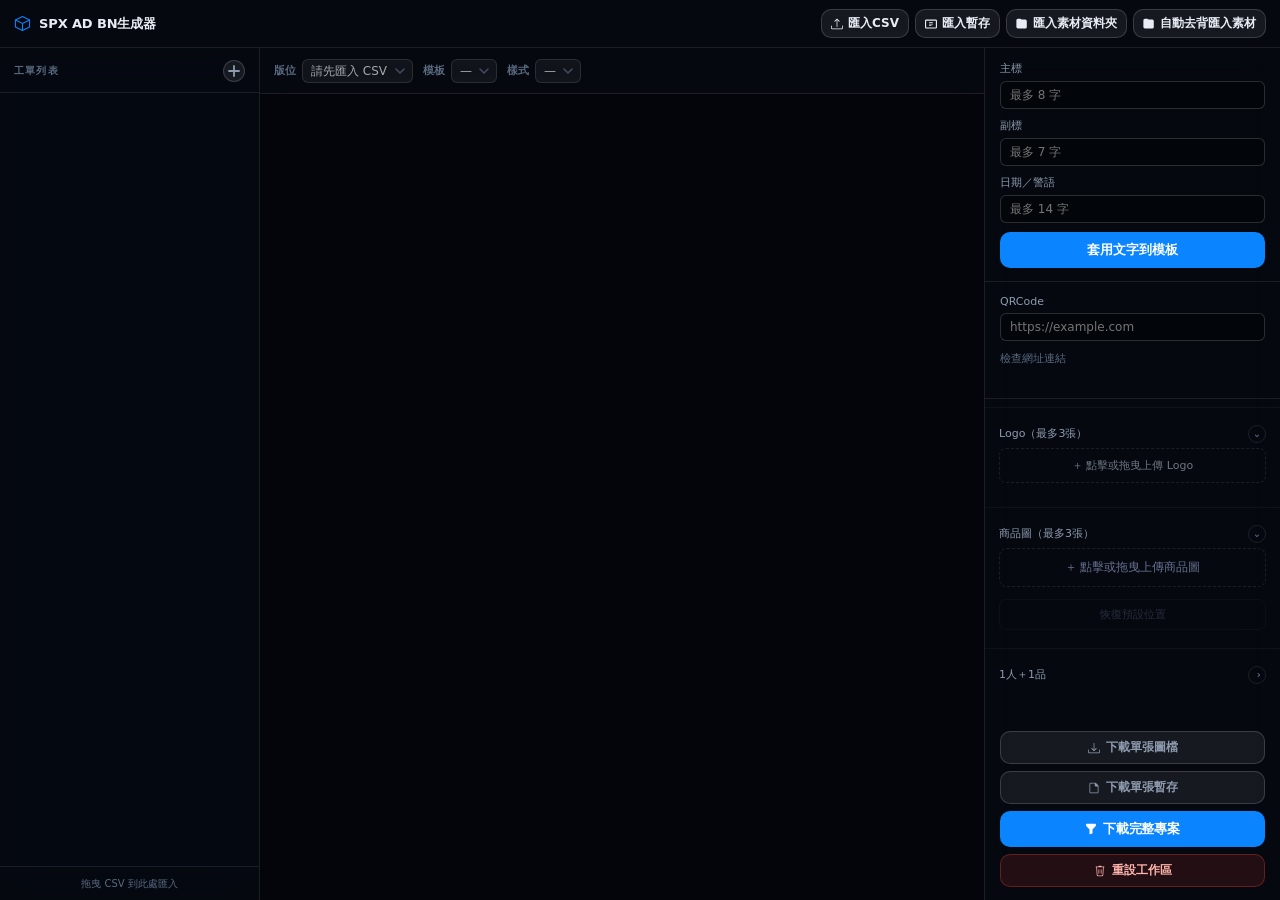
==== commit 8eefbb09: "feat: finalize AI asset review workflow" ====
--- a/index.html
+++ b/index.html
@@ -58,15 +58,15 @@
           <svg width="12" height="12" viewBox="0 0 16 16" fill="currentColor"><path d="M1.75 2A1.75 1.75 0 0 0 0 3.75v8.5C0 13.216.784 14 1.75 14h12.5A1.75 1.75 0 0 0 16 12.25v-8.5A1.75 1.75 0 0 0 14.25 2H1.75zm0 1.5h12.5a.25.25 0 0 1 .25.25v8.5a.25.25 0 0 1-.25.25H1.75a.25.25 0 0 1-.25-.25v-8.5a.25.25 0 0 1 .25-.25z"/><path d="M5.5 5.5h5v1h-5v-1zm0 2h5v1h-5v-1zm0 2h3v1h-3v-1z"/></svg>
           匯入暫存
         </button>
-        <button id="folder-btn" class="btn-topbar" type="button">
-          <svg width="12" height="12" viewBox="0 0 16 16" fill="currentColor"><path d="M.54 3.87.5 3a2 2 0 0 1 2-2h3.19a2 2 0 0 1 1.345.51l.33.33h5.02a2 2 0 0 1 2 2v8a2 2 0 0 1-2 2H2.5a2 2 0 0 1-2-1.87L.54 3.87z"/></svg>
-          選擇素材資料夾
-        </button>
         <button id="direct-folder-btn" class="btn-topbar" type="button">
           <svg width="12" height="12" viewBox="0 0 16 16" fill="currentColor"><path d="M.54 3.87.5 3a2 2 0 0 1 2-2h3.19a2 2 0 0 1 1.345.51l.33.33h5.02a2 2 0 0 1 2 2v8a2 2 0 0 1-2 2H2.5a2 2 0 0 1-2-1.87L.54 3.87z"/><path d="M8 5.25a.5.5 0 0 1 .5.5V7.5h1.75a.5.5 0 0 1 0 1H8.5v1.75a.5.5 0 0 1-1 0V8.5H5.75a.5.5 0 0 1 0-1H7.5V5.75a.5.5 0 0 1 .5-.5z"/></svg>
           匯入素材資料夾
         </button>
-        <div id="asset-review-entry" class="topbar-review-entry">
+        <button id="folder-btn" class="btn-topbar" type="button">
+          <svg width="12" height="12" viewBox="0 0 16 16" fill="currentColor"><path d="M.54 3.87.5 3a2 2 0 0 1 2-2h3.19a2 2 0 0 1 1.345.51l.33.33h5.02a2 2 0 0 1 2 2v8a2 2 0 0 1-2 2H2.5a2 2 0 0 1-2-1.87L.54 3.87z"/></svg>
+          自動去背匯入素材
+        </button>
+        <div id="asset-review-entry" class="topbar-review-entry" style="display:none">
           <button id="asset-review-menu-btn" class="btn-topbar btn-topbar-review" type="button" aria-haspopup="menu" aria-expanded="false">
             <svg width="12" height="12" viewBox="0 0 16 16" fill="currentColor"><path d="M8 2.5c-3.6 0-6.33 3.35-7.34 4.82a1.18 1.18 0 0 0 0 1.36C1.67 10.15 4.4 13.5 8 13.5s6.33-3.35 7.34-4.82a1.18 1.18 0 0 0 0-1.36C14.33 5.85 11.6 2.5 8 2.5zm0 9.5c-2.93 0-5.3-2.77-6.08-4C2.7 6.77 5.07 4 8 4s5.3 2.77 6.08 4C13.3 9.23 10.93 12 8 12z"/><path d="M8 5.25A2.75 2.75 0 1 0 8 10.75 2.75 2.75 0 0 0 8 5.25zm0 4A1.25 1.25 0 1 1 8 6.75a1.25 1.25 0 0 1 0 2.5z"/></svg>
             <span id="asset-review-entry-text">素材審核</span>
@@ -84,6 +84,10 @@
         <div id="csv-status" class="status-badge success topbar-badge" style="display:none" aria-live="polite">
           <span class="status-dot"></span>
           <span id="csv-status-text">—</span>
+        </div>
+        <div id="ai-workflow-complete-status" class="status-badge success" style="display:none" aria-live="polite">
+          <span class="status-dot"></span>
+          <span>AI 去背完成</span>
         </div>
         <input id="import-file" type="file" accept=".xlsx,.xls,.csv" style="display:none" aria-hidden="true">
         <input id="import-state-file" type="file" accept=".json,application/json" multiple style="display:none" aria-hidden="true">
@@ -317,16 +321,16 @@
   <script src="js/asset-resolver.js?v=20260705-2a"></script>
   <script src="js/asset-edit-session.js?v=20260708-review-editor-a"></script>
   <script src="js/asset-review-editor.js?v=20260710-review-ui-step2-a"></script>
-  <script src="js/asset-review-workspace.js?v=20260729-review-skip-a"></script>
+  <script src="js/asset-review-workspace.js?v=20260729-ai-review-flow-a"></script>
   <script src="js/ai-workflow-ready-check.js?v=20260711-ai-workflow-phase1-a"></script>
   <script src="js/ai-workflow-manifest-build.js?v=20260711-ai-workflow-phase2-a"></script>
   <script src="js/ai-workflow-execution.js?v=20260711-ai-workflow-phase2-a"></script>
   <script src="js/ai-workflow-processing-mode.js?v=20260711-ai-workflow-phase6-a"></script>
   <script src="js/ai-workflow-status-polling.js?v=20260711-ai-workflow-phase6-a"></script>
   <script src="js/ai-workflow-auto-import.js?v=20260711-ai-workflow-phase6-a"></script>
-  <script src="js/ai-workflow-orchestrator.js?v=20260711-ai-workflow-phase6-a"></script>
+  <script src="js/ai-workflow-orchestrator.js?v=20260729-ai-review-flow-a"></script>
   <script src="js/ai-workflow-recovery.js?v=20260711-ai-workflow-phase6-a"></script>
-  <script defer src="src/app.js?v=20260729-review-skip-a"></script>
+  <script defer src="src/app.js?v=20260730-header-state-a"></script>
   <script src="js/template-controls.js?v=20260701h"></script>
   <script src="js/logo-editor-plugin.js?v=20260629"></script>
   <script src="js/editor-plugin.js?v=20260629"></script>
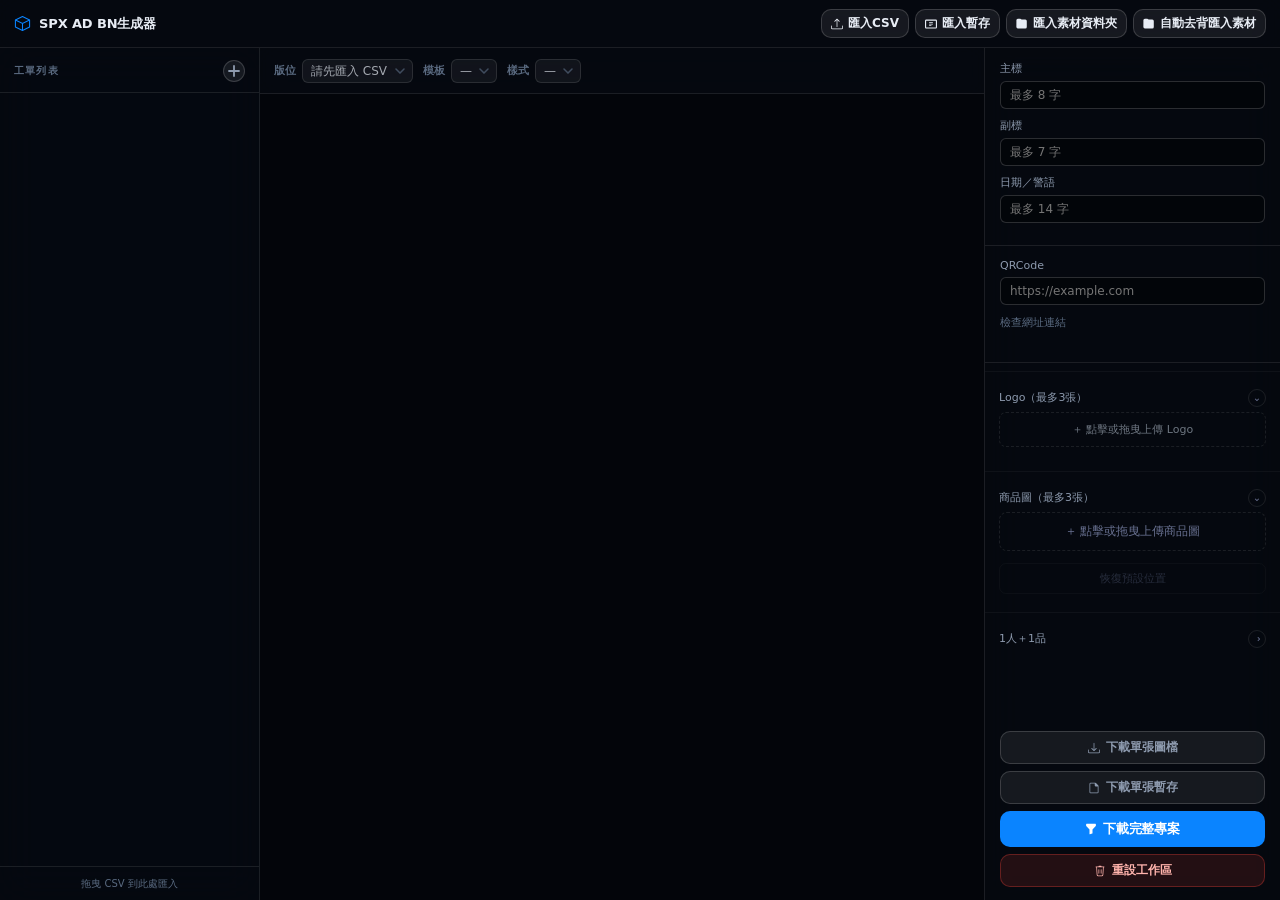
==== commit 40227ca1: "feat: replace manual text apply with live canvas sync" ====
--- a/index.html
+++ b/index.html
@@ -225,7 +225,6 @@
             <span class="ctrl-label-text">日期／警語 <span id="count-disclaimer" class="char-count"></span></span>
             <input id="field-disclaimer" type="text" maxlength="80" placeholder="最多 14 字">
           </label>
-          <button id="apply-record" class="btn-primary" type="button">套用文字到模板</button>
         </section>
 
         <!-- QRCode：docs/proposals/QR-Code-Product-Proposal.md -->
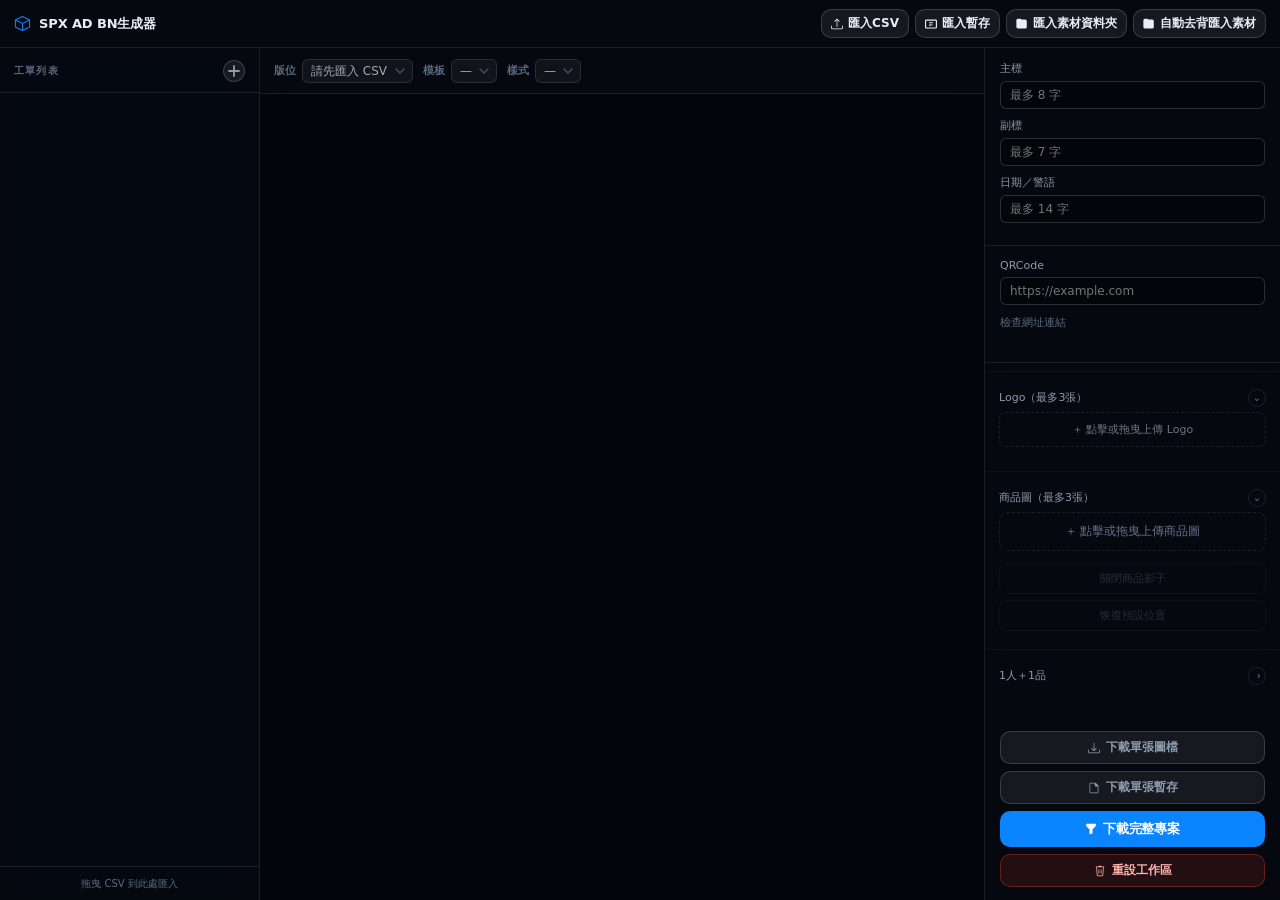
==== commit 7c3bc275: "feat: add job-scoped product shadow toggle" ====
--- a/index.html
+++ b/index.html
@@ -312,7 +312,7 @@
   <script src="tools/qrcode-demo/qrcode.js?v=20260714a"></script>
   <script src="js/qrcode-url-utils.js?v=20260714a"></script>
   <script src="js/asset-processing.js?v=20260704a"></script>
-  <script src="js/asset-render-payload.js?v=20260705-product-filename-a"></script>
+  <script src="js/asset-render-payload.js?v=20260806-product-shadow-a"></script>
   <script src="js/smart-layout-propagation.js?v=20260707-smart-layout-a"></script>
   <script src="js/asset-pipeline-state.js?v=20260729-review-skip-a"></script>
   <script src="js/asset-pipeline-manifest.js?v=20260729-review-skip-a"></script>
@@ -329,10 +329,10 @@
   <script src="js/ai-workflow-auto-import.js?v=20260711-ai-workflow-phase6-a"></script>
   <script src="js/ai-workflow-orchestrator.js?v=20260729-ai-review-flow-a"></script>
   <script src="js/ai-workflow-recovery.js?v=20260711-ai-workflow-phase6-a"></script>
-  <script defer src="src/app.js?v=20260730-header-state-a"></script>
+  <script defer src="src/app.js?v=20260806-product-shadow-a"></script>
   <script src="js/template-controls.js?v=20260701h"></script>
   <script src="js/logo-editor-plugin.js?v=20260629"></script>
   <script src="js/editor-plugin.js?v=20260629"></script>
-  <script src="js/bn-editor-plugin.js?v=20260714a"></script>
+  <script src="js/bn-editor-plugin.js?v=20260806-product-shadow-a"></script>
 </body>
 </html>
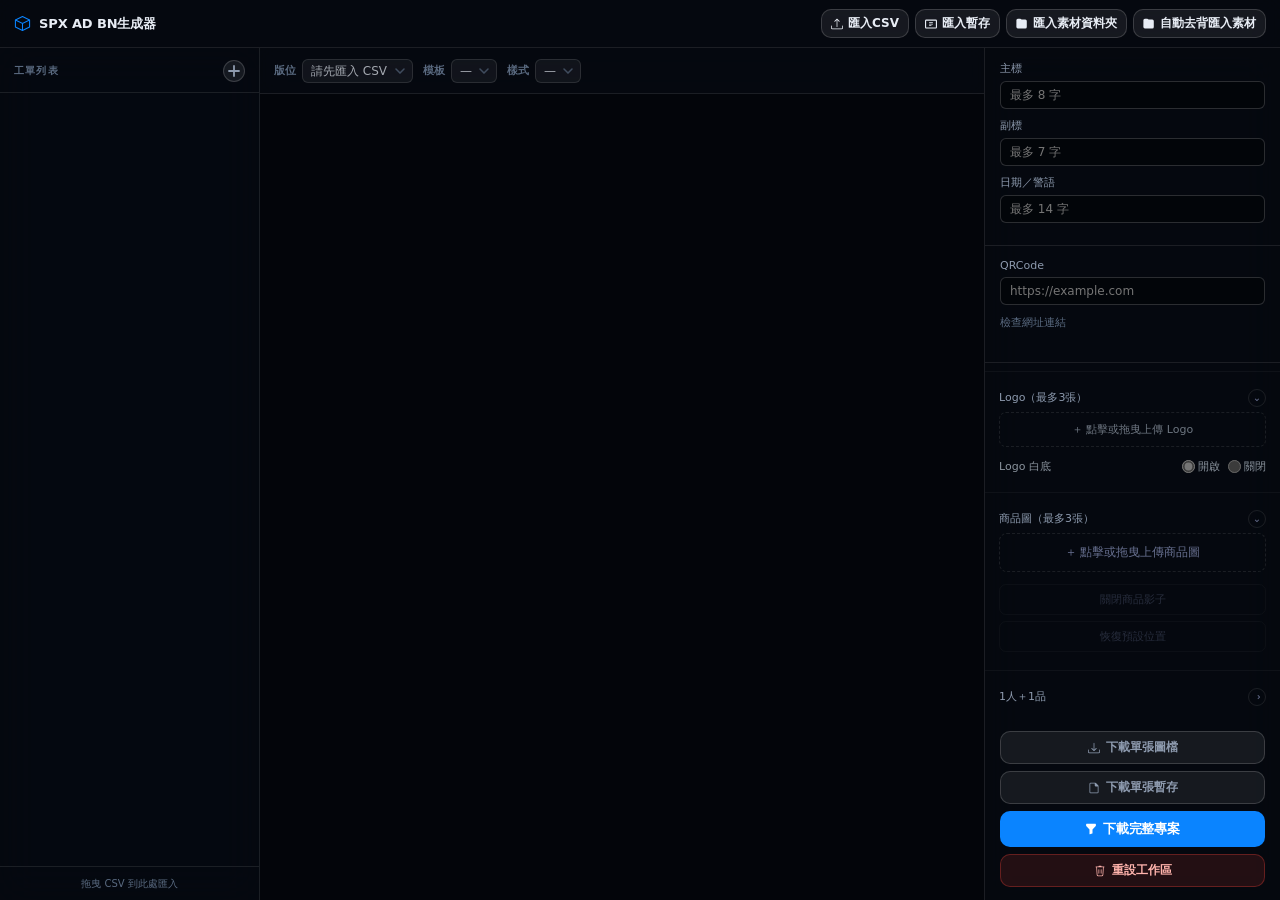
==== commit ee24029c: "feat: add lossless PNG optimization with 4MB fallback" ====
--- a/index.html
+++ b/index.html
@@ -318,6 +318,8 @@
   <script src="js/asset-pipeline-manifest.js?v=20260729-review-skip-a"></script>
   <script src="js/project-persistence.js?v=20260709-persistence-core-a"></script>
   <script src="js/asset-resolver.js?v=20260705-2a"></script>
+  <script src="js/vendor/pako.min.js"></script>
+  <script src="js/vendor/upng.js"></script>
   <script src="js/asset-edit-session.js?v=20260708-review-editor-a"></script>
   <script src="js/asset-review-editor.js?v=20260710-review-ui-step2-a"></script>
   <script src="js/asset-review-workspace.js?v=20260729-ai-review-flow-a"></script>
